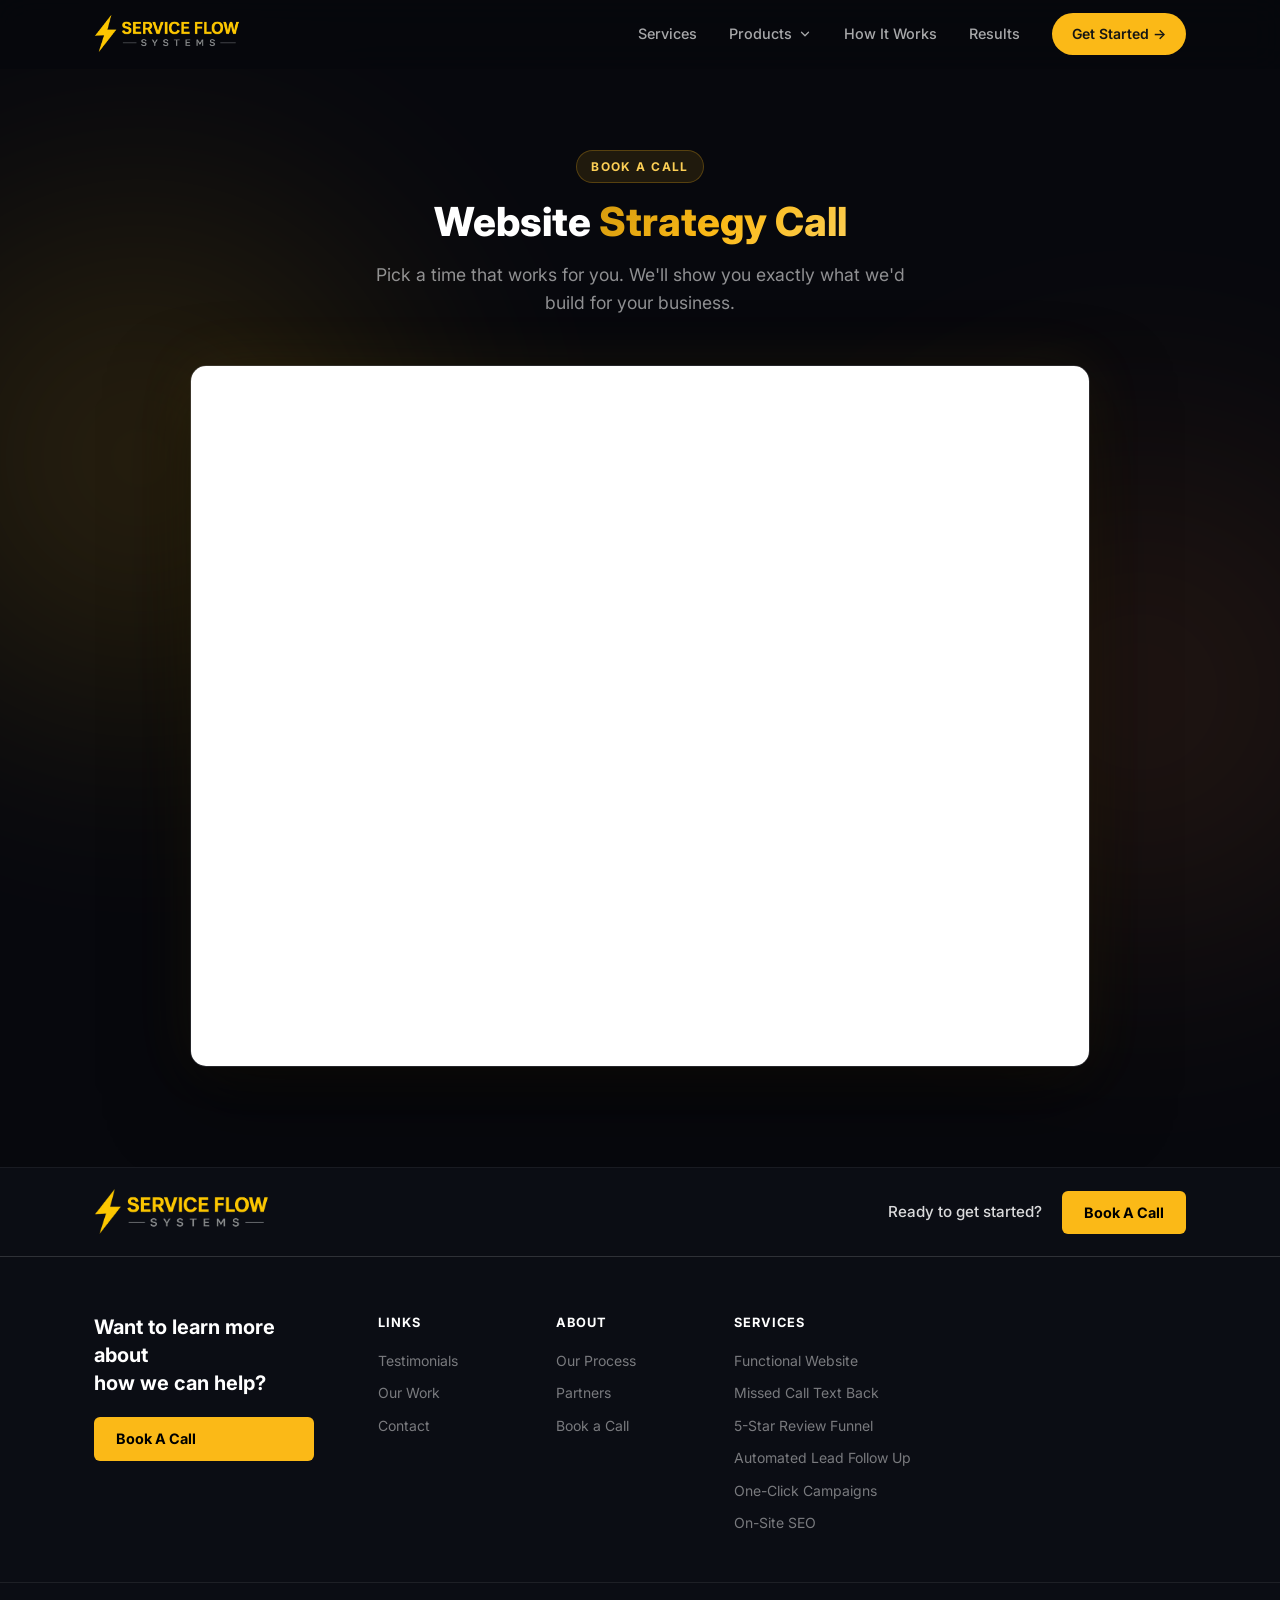
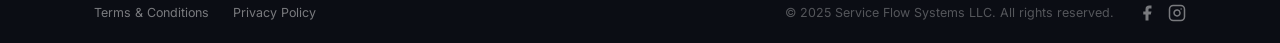
==== book-a-call.html @ 447e6982 "Dark theme redesign, product pages, booking and video pages - Apply the Simple Systems dark/gold the" ====
<!DOCTYPE html>
<html lang="en">
<head>
  <meta charset="UTF-8" />
  <meta name="viewport" content="width=device-width, initial-scale=1.0" />
  <title>Book A Call | Service Flow Systems</title>
  <link rel="preconnect" href="https://fonts.googleapis.com" />
  <link rel="preconnect" href="https://fonts.gstatic.com" crossorigin />
  <link href="https://fonts.googleapis.com/css2?family=Inter:wght@300;400;500;600;700;800;900&display=swap" rel="stylesheet" />
  <link rel="stylesheet" href="styles.css" />
  <meta name="description" content="Book a free website strategy call with Service Flow Systems." />
</head>
<body class="dark-page">

  <!-- NAV -->
  <nav class="nav" id="navbar">
    <div class="nav-inner">
      <a href="index.html" class="logo">
        <img src="images/logo.png" alt="Service Flow Systems" class="nav-logo-img" />
      </a>
      <ul class="nav-links">
        <li><a href="index.html#services">Services</a></li>
        <li class="nav-dropdown">
          <button type="button" class="nav-dropdown-btn" aria-haspopup="true" aria-expanded="false">Products <svg class="nav-chevron" viewBox="0 0 24 24" fill="none" stroke="currentColor" stroke-width="2.2" stroke-linecap="round" stroke-linejoin="round"><polyline points="6 9 12 15 18 9"/></svg></button>
          <div class="nav-dropdown-menu">
            <div class="nav-dropdown-panel">
            <a href="functional-website.html" class="nav-dd-item"><span class="nav-dd-icon"><svg viewBox="0 0 24 24" fill="none" stroke="currentColor" stroke-width="1.8" stroke-linecap="round" stroke-linejoin="round"><rect x="3" y="4" width="18" height="14" rx="2"/><path d="M3 9h18M8 21h8M12 18v3"/></svg></span><span>Functional Website</span></a>
            <a href="five-star-review-funnel.html" class="nav-dd-item"><span class="nav-dd-icon"><svg viewBox="0 0 24 24" fill="none" stroke="currentColor" stroke-width="1.8" stroke-linecap="round" stroke-linejoin="round"><path d="M12 3l2.7 5.6 6.1.9-4.4 4.3 1 6.1L12 17l-5.4 2.9 1-6.1L3.2 9.5l6.1-.9z"/></svg></span><span>5-Star Magic Review Funnel</span></a>
            <a href="missed-call-text-back.html" class="nav-dd-item"><span class="nav-dd-icon"><svg viewBox="0 0 24 24" fill="none" stroke="currentColor" stroke-width="1.8" stroke-linecap="round" stroke-linejoin="round"><path d="M22 16.9v3a2 2 0 0 1-2.2 2 19.8 19.8 0 0 1-8.6-3.1 19.5 19.5 0 0 1-6-6A19.8 19.8 0 0 1 2.1 4.2 2 2 0 0 1 4.1 2h3a2 2 0 0 1 2 1.7c.1 1 .4 1.9.7 2.8a2 2 0 0 1-.5 2.1L8.1 9.9a16 16 0 0 0 6 6l1.3-1.3a2 2 0 0 1 2.1-.4c.9.3 1.8.6 2.8.7a2 2 0 0 1 1.7 2z"/></svg></span><span>Missed Call Text Back</span></a>
            <a href="one-click-marketing.html" class="nav-dd-item"><span class="nav-dd-icon"><svg viewBox="0 0 24 24" fill="none" stroke="currentColor" stroke-width="1.8" stroke-linecap="round" stroke-linejoin="round"><path d="M22 2L11 13M22 2l-7 20-4-9-9-4z"/></svg></span><span>One-Click Marketing Campaigns</span></a>
            <a href="local-seo.html" class="nav-dd-item"><span class="nav-dd-icon"><svg viewBox="0 0 24 24" fill="none" stroke="currentColor" stroke-width="1.8" stroke-linecap="round" stroke-linejoin="round"><circle cx="11" cy="11" r="7"/><path d="M21 21l-4.3-4.3"/></svg></span><span>Local SEO</span></a>
            </div>
          </div>
        </li>
        <li><a href="index.html#process">How It Works</a></li>
        <li><a href="index.html#testimonials">Results</a></li>
      </ul>
      <a href="book-a-call.html" class="btn btn-nav">Get Started →</a>
      <button class="nav-toggle" id="navToggle">
        <span></span><span></span><span></span>
      </button>
    </div>
    <div class="nav-mobile" id="navMobile">
      <a href="index.html#services">Services</a>
      <span class="nav-mobile-heading">Products</span>
      <a href="functional-website.html" class="nav-mobile-sub">Functional Website</a>
      <a href="five-star-review-funnel.html" class="nav-mobile-sub">5-Star Magic Review Funnel</a>
      <a href="missed-call-text-back.html" class="nav-mobile-sub">Missed Call Text Back</a>
      <a href="one-click-marketing.html" class="nav-mobile-sub">One-Click Marketing Campaigns</a>
      <a href="local-seo.html" class="nav-mobile-sub">Local SEO</a>
      <a href="index.html#process">How It Works</a>
      <a href="index.html#testimonials">Results</a>
      <a href="book-a-call.html" class="btn btn-gold">Get Started</a>
    </div>
  </nav>


  <!-- BOOK A CALL -->
  <section class="systems book-page">
    <div class="systems-glow systems-glow-1" aria-hidden="true"></div>
    <div class="systems-glow systems-glow-2" aria-hidden="true"></div>
    <div class="container">
      <div class="systems-head">
        <div class="section-label">Book A Call</div>
        <h1 class="section-title">Website <span class="gradient-text">Strategy Call</span></h1>
        <p class="systems-sub">Pick a time that works for you. We'll show you exactly what we'd build for your business.</p>
      </div>
      <div class="book-calendar">
        <iframe src="https://api.leadconnectorhq.com/widget/booking/FZ4AHH9lDY0ECarSHNT6" style="width:100%;border:none;overflow:hidden;min-height:700px;background:#fff;" scrolling="no" id="FZ4AHH9lDY0ECarSHNT6_1781543820699"></iframe>
        <script src="https://link.msgsndr.com/js/form_embed.js" type="text/javascript"></script>
      </div>
    </div>
  </section>

  <!-- FOOTER -->
  <footer class="footer">
    <!-- Top bar -->
    <div class="footer-topbar">
      <div class="container footer-topbar-inner">
        <a href="index.html" class="logo">
          <img src="images/logo.png" alt="Service Flow Systems" class="footer-logo-img">
        </a>
        <div class="footer-topbar-cta">
          <span class="footer-topbar-text">Ready to get started?</span>
          <a href="book-a-call.html" class="btn footer-cta-btn">Book A Call</a>
        </div>
      </div>
    </div>

    <!-- Main section -->
    <div class="footer-main">
      <div class="container footer-main-inner">
        <!-- Left blurb -->
        <div class="footer-blurb">
          <p class="footer-blurb-text">Want to learn more about<br>how we can help?</p>
          <a href="book-a-call.html" class="btn footer-cta-btn">Book A Call</a>
        </div>

        <!-- Link columns -->
        <div class="footer-links">
          <div class="footer-col">
            <h4>Links</h4>
            <a href="index.html#testimonials">Testimonials</a>
            <a href="index.html#work">Our Work</a>
            <a href="book-a-call.html">Contact</a>
          </div>
          <div class="footer-col">
            <h4>About</h4>
            <a href="index.html#process">Our Process</a>
            <a href="index.html#legit">Partners</a>
            <a href="book-a-call.html">Book a Call</a>
          </div>
          <div class="footer-col">
            <h4>Services</h4>
            <a href="functional-website.html">Functional Website</a>
            <a href="missed-call-text-back.html">Missed Call Text Back</a>
            <a href="five-star-review-funnel.html">5-Star Review Funnel</a>
            <a href="index.html#services">Automated Lead Follow Up</a>
            <a href="one-click-marketing.html">One-Click Campaigns</a>
            <a href="local-seo.html">On-Site SEO</a>
          </div>
        </div>
      </div>
    </div>

    <!-- Bottom bar -->
    <div class="footer-bottom">
      <div class="container footer-bottom-inner">
        <a href="index.html">Terms &amp; Conditions</a>
        <a href="index.html">Privacy Policy</a>
        <span>© 2025 Service Flow Systems LLC. All rights reserved.</span>
        <div class="footer-social">
          <a href="index.html" class="footer-social-link" aria-label="Facebook">
            <svg xmlns="http://www.w3.org/2000/svg" width="18" height="18" viewBox="0 0 24 24" fill="currentColor"><path d="M18 2h-3a5 5 0 0 0-5 5v3H7v4h3v8h4v-8h3l1-4h-4V7a1 1 0 0 1 1-1h3z"/></svg>
          </a>
          <a href="index.html" class="footer-social-link" aria-label="Instagram">
            <svg xmlns="http://www.w3.org/2000/svg" width="18" height="18" viewBox="0 0 24 24" fill="none" stroke="currentColor" stroke-width="2" stroke-linecap="round" stroke-linejoin="round"><rect x="2" y="2" width="20" height="20" rx="5" ry="5"/><path d="M16 11.37A4 4 0 1 1 12.63 8 4 4 0 0 1 16 11.37z"/><line x1="17.5" y1="6.5" x2="17.51" y2="6.5"/></svg>
          </a>
        </div>
      </div>
    </div>
  </footer>

  <script src="script.js"></script>
</body>
</html>
---- styles.css ----
/* ── Reset & Base ── */
*, *::before, *::after { box-sizing: border-box; margin: 0; padding: 0; }

:root {
  --gold: #fbb917;
  --gold-light: #fccf55;
  --gold-dark: #d49a0e;
  --gold-bg: #fffbec;
  --white: #FFFFFF;
  --off-white: #FAFAF8;
  --gray-50: #F7F7F5;
  --gray-100: #EFEFEC;
  --gray-200: #DEDDD8;
  --gray-400: #9B9A94;
  --gray-600: #5C5B56;
  --gray-800: #2C2B27;
  --black: #161614;
  --radius: 16px;
  --radius-sm: 10px;
  --shadow: 0 4px 24px rgba(0,0,0,0.08);
  --shadow-lg: 0 12px 48px rgba(0,0,0,0.12);
  --shadow-gold: 0 8px 32px rgba(201,168,76,0.25);
}

html { scroll-behavior: smooth; }

body {
  font-family: 'Inter', sans-serif;
  background: var(--white);
  color: var(--gray-800);
  line-height: 1.6;
  overflow-x: hidden;
}

.container {
  max-width: 1140px;
  margin: 0 auto;
  padding: 0 24px;
}

/* ── Typography helpers ── */
.gradient-text {
  background: linear-gradient(135deg, var(--gold-dark) 0%, var(--gold) 50%, var(--gold-light) 100%);
  -webkit-background-clip: text;
  -webkit-text-fill-color: transparent;
  background-clip: text;
}

.section-label {
  display: inline-block;
  font-size: 0.75rem;
  font-weight: 700;
  letter-spacing: 0.12em;
  text-transform: uppercase;
  color: var(--gold-dark);
  background: var(--gold-bg);
  border: 1px solid rgba(201,168,76,0.3);
  padding: 6px 14px;
  border-radius: 100px;
  margin-bottom: 16px;
}

.section-title {
  font-size: clamp(2rem, 4vw, 3rem);
  font-weight: 800;
  line-height: 1.15;
  color: var(--black);
  margin-bottom: 16px;
}

.section-sub {
  font-size: 1.1rem;
  color: var(--gray-600);
  max-width: 560px;
  margin: 0 auto 56px;
  text-align: center;
}

/* ── Buttons ── */
.btn {
  display: inline-flex;
  align-items: center;
  gap: 6px;
  font-family: inherit;
  font-size: 0.95rem;
  font-weight: 600;
  padding: 12px 24px;
  border-radius: 100px;
  text-decoration: none;
  border: none;
  cursor: pointer;
  transition: all 0.2s ease;
  white-space: nowrap;
}

.btn-gold {
  background: linear-gradient(135deg, var(--gold-dark), var(--gold), var(--gold-light));
  color: var(--white);
  box-shadow: var(--shadow-gold);
}
.btn-gold:hover {
  transform: translateY(-2px);
  box-shadow: 0 12px 40px rgba(201,168,76,0.35);
}

.btn-outline {
  background: transparent;
  color: var(--gray-800);
  border: 2px solid var(--gray-200);
}
.btn-outline:hover {
  border-color: var(--gold);
  color: var(--gold-dark);
}

.btn-nav {
  background: var(--black);
  color: var(--white);
  font-size: 0.875rem;
  padding: 10px 20px;
}
.btn-nav:hover {
  background: var(--gold-dark);
}

.btn-lg {
  font-size: 1rem;
  padding: 16px 32px;
}

.btn-full { width: 100%; justify-content: center; }

/* ── Nav ── */
.nav {
  position: fixed;
  top: 0; left: 0; right: 0;
  z-index: 1000;
  background: rgba(255,255,255,0.92);
  backdrop-filter: blur(16px);
  border-bottom: 1px solid transparent;
  transition: border-color 0.3s, box-shadow 0.3s;
}
.nav.scrolled {
  border-color: var(--gray-100);
  box-shadow: 0 2px 20px rgba(0,0,0,0.07);
}

.nav-inner {
  display: flex;
  align-items: center;
  gap: 32px;
  height: 68px;
  max-width: 1140px;
  margin: 0 auto;
  padding: 0 24px;
}

.logo {
  display: flex;
  align-items: center;
  gap: 8px;
  text-decoration: none;
  flex-shrink: 0;
}
.logo-icon { font-size: 1.4rem; }
.logo-text {
  font-size: 1rem;
  font-weight: 700;
  color: var(--black);
}
.logo-accent { color: var(--gold-dark); }

.nav-links {
  display: flex;
  list-style: none;
  gap: 32px;
  margin-left: auto;
}
.nav-links a {
  text-decoration: none;
  font-size: 0.9rem;
  font-weight: 500;
  color: var(--gray-600);
  transition: color 0.2s;
}
.nav-links a:hover { color: var(--black); }

.nav-toggle {
  display: none;
  flex-direction: column;
  gap: 5px;
  background: none;
  border: none;
  cursor: pointer;
  padding: 4px;
  margin-left: auto;
}
.nav-toggle span {
  display: block;
  width: 22px;
  height: 2px;
  background: var(--black);
  border-radius: 2px;
  transition: all 0.3s;
}

.nav-mobile {
  display: none;
  flex-direction: column;
  padding: 16px 24px 20px;
  border-top: 1px solid var(--gray-100);
  gap: 4px;
}
.nav-mobile a {
  padding: 12px 0;
  text-decoration: none;
  font-weight: 500;
  color: var(--gray-800);
  font-size: 1rem;
  border-bottom: 1px solid var(--gray-100);
}
.nav-mobile a:last-child { border: none; margin-top: 12px; text-align: center; }
.nav-mobile.open { display: flex; }

/* ── Hero ── */
.hero {
  min-height: 100vh;
  display: flex;
  flex-direction: column;
  justify-content: center;
  padding: 120px 0 80px;
  background: var(--white);
  position: relative;
  overflow: hidden;
  text-align: center;
}

.hero-bg-pattern {
  position: absolute;
  inset: 0;
  background:
    radial-gradient(ellipse 60% 50% at 50% -10%, rgba(201,168,76,0.12) 0%, transparent 70%),
    radial-gradient(circle at 10% 80%, rgba(201,168,76,0.06) 0%, transparent 50%),
    radial-gradient(circle at 90% 20%, rgba(201,168,76,0.06) 0%, transparent 50%);
  pointer-events: none;
}

.hero-badge {
  display: inline-flex;
  align-items: center;
  gap: 8px;
  font-size: 0.8rem;
  font-weight: 600;
  letter-spacing: 0.06em;
  text-transform: uppercase;
  color: var(--gold-dark);
  background: var(--gold-bg);
  border: 1px solid rgba(201,168,76,0.4);
  padding: 8px 18px;
  border-radius: 100px;
  margin-bottom: 28px;
}

.hero-title {
  font-size: clamp(2.6rem, 6vw, 4.5rem);
  font-weight: 900;
  line-height: 1.1;
  color: var(--black);
  margin-bottom: 24px;
  letter-spacing: -0.02em;
}

.hero-title-gold {
  font-size: clamp(1.6rem, 2.6vw, 2.2rem);
  font-weight: 800;
  line-height: 1.25;
  color: var(--gold);
  max-width: 780px;
  margin: 0 auto 8px;
  letter-spacing: -0.01em;
}

.hero-price-line {
  font-size: clamp(1.6rem, 3vw, 2.1rem);
  font-weight: 800;
  font-style: italic;
  color: var(--black);
  margin-bottom: 24px;
}

.hero-video-wrap {
  width: 100%;
  max-width: 820px;
  margin: 0 auto 32px;
  text-align: center;
}

.hero-video {
  display: block;
  width: 100%;
  aspect-ratio: 16 / 9;
  background: #000;
  border-radius: 16px;
  box-shadow: 0 20px 50px rgba(0, 0, 0, 0.25);
}

.hero-video-link {
  display: inline-block;
  margin-top: 12px;
  font-size: 0.95rem;
  font-weight: 600;
  color: var(--black);
  text-decoration: underline;
}

.hero-sub {
  font-size: clamp(1rem, 2vw, 1.2rem);
  color: var(--gray-600);
  max-width: 600px;
  margin: 0 auto 40px;
  line-height: 1.7;
}

.hero-cta {
  display: flex;
  align-items: center;
  justify-content: center;
  gap: 16px;
  flex-wrap: wrap;
  margin-bottom: 60px;
}

.hero-trust {
  display: inline-flex;
  align-items: center;
  gap: 32px;
  background: var(--white);
  border: 1px solid var(--gray-100);
  border-radius: 100px;
  padding: 16px 36px;
  box-shadow: var(--shadow);
}

.trust-item {
  display: flex;
  flex-direction: column;
  align-items: center;
  gap: 2px;
}
.trust-num {
  font-size: 1.3rem;
  font-weight: 800;
  color: var(--black);
}
.trust-label {
  font-size: 0.72rem;
  color: var(--gray-400);
  font-weight: 500;
  white-space: nowrap;
}
.trust-divider {
  width: 1px;
  height: 36px;
  background: var(--gray-200);
}

.hero-scroll-hint {
  position: absolute;
  bottom: 32px;
  left: 50%;
  transform: translateX(-50%);
  font-size: 0.75rem;
  color: var(--gray-400);
  animation: bounce 2s infinite;
}

@keyframes bounce {
  0%, 100% { transform: translateX(-50%) translateY(0); }
  50% { transform: translateX(-50%) translateY(6px); }
}

/* ── Logo Strip ── */
.logo-strip {
  background: var(--gray-50);
  border-top: 1px solid var(--gray-100);
  border-bottom: 1px solid var(--gray-100);
  padding: 28px 0;
  text-align: center;
}

.strip-label {
  font-size: 0.78rem;
  font-weight: 600;
  color: var(--gray-400);
  text-transform: uppercase;
  letter-spacing: 0.08em;
  margin-bottom: 16px;
}

.strip-icons {
  display: flex;
  flex-wrap: wrap;
  justify-content: center;
  gap: 12px 24px;
}

.strip-icon {
  font-size: 0.85rem;
  font-weight: 600;
  color: var(--gray-600);
  background: var(--white);
  border: 1px solid var(--gray-200);
  padding: 6px 14px;
  border-radius: 100px;
}

/* ── Hero Split Layout ── */
.hero-split {
  text-align: center;
  padding: 108px 0 12px;
  min-height: 0;
  justify-content: flex-start;
}
.hero-split .hero-badge { display: inline-flex; }

.hero-split-inner {
  display: grid;
  grid-template-columns: 1fr;
  gap: 32px;
  align-items: center;
  justify-items: center;
  max-width: 980px;
  margin: 0 auto;
}

.hero-left { display: flex; flex-direction: column; align-items: center; gap: 0; }
.hero-left .hero-cta { justify-content: center; }
.hero-left .hero-trust {
  display: inline-flex;
  align-self: center;
  margin-top: 32px;
  flex-wrap: wrap;
  gap: 16px;
  background: var(--white);
  border: 1px solid var(--gray-100);
  border-radius: var(--radius);
  padding: 16px 24px;
  box-shadow: var(--shadow);
}

/* ── Dashboard Image ── */
.hero-right { position: relative; }

.hero-dashboard-img {
  width: 100%;
  height: auto;
  display: block;
  filter: drop-shadow(0 24px 60px rgba(0,0,0,0.12));
  animation: floatImg 4s ease-in-out infinite;
}

@keyframes floatImg {
  0%, 100% { transform: translateY(0); }
  50% { transform: translateY(-10px); }
}

.dashboard {
  background: var(--white);
  border: 1.5px solid var(--gray-100);
  border-radius: 20px;
  padding: 20px;
  box-shadow: 0 24px 80px rgba(0,0,0,0.1), 0 4px 24px rgba(201,168,76,0.08);
  display: flex;
  flex-direction: column;
  gap: 12px;
  position: relative;
  z-index: 1;
}

.dashboard::before {
  content: '';
  position: absolute;
  inset: -2px;
  border-radius: 22px;
  background: linear-gradient(135deg, rgba(201,168,76,0.15), transparent 60%);
  z-index: -1;
}

.dash-row {
  display: grid;
  grid-template-columns: repeat(4, 1fr);
  gap: 10px;
}

.dash-card {
  background: var(--gray-50);
  border: 1px solid var(--gray-100);
  border-radius: 12px;
  padding: 12px;
  display: flex;
  flex-direction: column;
  gap: 4px;
  transition: box-shadow 0.2s;
}
.dash-card:hover {
  box-shadow: 0 4px 16px rgba(201,168,76,0.15);
  border-color: rgba(201,168,76,0.3);
}

.dash-card-wide { grid-column: span 2; }

.dash-card-top {
  display: flex;
  align-items: center;
  gap: 6px;
  margin-bottom: 4px;
}

.dash-icon {
  width: 20px;
  height: 20px;
  border-radius: 6px;
  display: flex;
  align-items: center;
  justify-content: center;
  font-size: 0.65rem;
  font-weight: 800;
  flex-shrink: 0;
}
.google-icon { background: #fff; border: 1px solid #ddd; color: #4285F4; font-size: 0.7rem; }
.reviews-icon { background: #FFF8E1; font-size: 0.6rem; }
.leads-icon { background: #E8F5E9; font-size: 0.6rem; }
.social-icon { background: #F3E5F5; font-size: 0.6rem; }
.appt-icon { background: #E3F2FD; font-size: 0.6rem; }
.pay-icon { background: var(--gold-bg); font-size: 0.6rem; }

.dash-label {
  font-size: 0.65rem;
  font-weight: 600;
  color: var(--gray-400);
  text-transform: uppercase;
  letter-spacing: 0.05em;
  white-space: nowrap;
  overflow: hidden;
  text-overflow: ellipsis;
}

.dash-val {
  font-size: 1.4rem;
  font-weight: 800;
  color: var(--black);
  line-height: 1;
}
.dash-val-sm {
  font-size: 0.7rem;
  font-weight: 500;
  color: var(--gray-400);
}
.dash-val-gold { color: var(--gold-dark); }

.dash-stars { font-size: 0.6rem; color: #F5A623; letter-spacing: 1px; }

.dash-sub {
  font-size: 0.62rem;
  color: var(--gray-400);
  font-weight: 500;
}
.dash-up { color: #2E7D32; }

.dash-bar {
  height: 4px;
  background: var(--gray-200);
  border-radius: 4px;
  overflow: hidden;
  margin: 4px 0;
}
.dash-bar-fill {
  height: 100%;
  background: linear-gradient(90deg, var(--gold-dark), var(--gold-light));
  border-radius: 4px;
}

.dash-sparkline {
  width: 100%;
  height: 24px;
  margin: 2px 0;
}
.dash-sparkline svg { width: 100%; height: 100%; }

.dash-progress-wrap { margin-top: 6px; }
.dash-progress {
  height: 5px;
  background: var(--gray-200);
  border-radius: 5px;
  overflow: hidden;
  margin-bottom: 4px;
}
.dash-progress-fill {
  height: 100%;
  background: linear-gradient(90deg, var(--gold-dark), var(--gold-light));
  border-radius: 5px;
}
.dash-progress-label { font-size: 0.62rem; color: var(--gray-400); }

/* Inbox */
.dash-inbox {
  background: var(--gray-50);
  border: 1px solid var(--gray-100);
  border-radius: 12px;
  overflow: hidden;
}
.dash-inbox-header {
  background: var(--black);
  color: var(--white);
  padding: 8px 14px;
  font-size: 0.72rem;
  font-weight: 700;
  display: flex;
  justify-content: space-between;
  align-items: center;
}
.dash-inbox-badge {
  background: var(--gold);
  color: white;
  font-size: 0.6rem;
  font-weight: 700;
  padding: 2px 7px;
  border-radius: 100px;
}
.dash-inbox-item {
  display: flex;
  align-items: center;
  gap: 8px;
  padding: 8px 14px;
  border-bottom: 1px solid var(--gray-100);
}
.dash-inbox-item:last-child { border: none; }
.dash-inbox-src {
  width: 22px;
  height: 22px;
  border-radius: 6px;
  display: flex;
  align-items: center;
  justify-content: center;
  font-size: 0.55rem;
  font-weight: 800;
  flex-shrink: 0;
}
.dash-inbox-src.fb { background: #1877F2; color: white; }
.dash-inbox-src.sms { background: var(--gray-200); font-size: 0.7rem; }
.dash-inbox-src.g { background: #EA4335; color: white; }
.dash-inbox-text {
  flex: 1;
  font-size: 0.7rem;
  color: var(--gray-600);
  white-space: nowrap;
  overflow: hidden;
  text-overflow: ellipsis;
}
.dash-inbox-text strong { color: var(--black); }
.dash-inbox-time { font-size: 0.62rem; color: var(--gray-400); flex-shrink: 0; }

/* Responsive */
@media (max-width: 1000px) {
  .hero-split-inner { grid-template-columns: 1fr; }
  .dash-row { grid-template-columns: repeat(2, 1fr); }
  .hero-split { text-align: center; }
  .hero-left .hero-cta { justify-content: center; }
  .hero-dashboard-img { max-width: 320px; width: 90%; margin: 0 auto; display: block; }
  .hero-left .hero-trust { align-self: center; }
}

@media (max-width: 640px) {
  .hero-title-break { display: none; }
}

@media (max-width: 500px) {
  .dash-row { grid-template-columns: repeat(2, 1fr); }
  .dash-card-wide { grid-column: span 2; }
}

/* ── Hero Ratings ── */
.hero-ratings {
  display: inline-flex;
  align-items: center;
  gap: 20px;
  background: var(--black);
  border-radius: 100px;
  padding: 12px 24px;
  margin-top: 28px;
  flex-wrap: wrap;
}
.rating-badge { display: flex; align-items: center; gap: 8px; }
.rating-logo {
  width: 28px; height: 28px;
  border-radius: 50%;
  display: flex; align-items: center; justify-content: center;
  font-weight: 900; font-size: 0.85rem;
  flex-shrink: 0;
}
.google-logo { background: white; color: #4285F4; }
.fb-logo { background: #1877F2; color: white; }
.tp-logo { background: #00B67A; color: white; font-size: 0.75rem; }
.rating-info { display: flex; flex-direction: column; gap: 1px; }
.rating-name { font-size: 0.72rem; font-weight: 700; color: white; }
.rating-stars { font-size: 0.65rem; color: #F5A623; letter-spacing: 1px; }
.rating-divider { width: 1px; height: 28px; background: rgba(255,255,255,0.15); }

/* ── Features Intro ── */
.features-intro {
  padding: 72px 0 20px;
  text-align: center;
}
.features-intro .section-title { margin-bottom: 0; }

/* ── Website Mockup ── */
.website-mockup {
  background: var(--white);
  border-radius: 12px;
  overflow: hidden;
  box-shadow: var(--shadow-lg);
  border: 1px solid var(--gray-200);
  max-width: 420px;
  width: 100%;
}
.wm-bar {
  background: #e8e8e8;
  padding: 8px 12px;
  display: flex;
  align-items: center;
  gap: 6px;
}
.wm-dot { width: 10px; height: 10px; border-radius: 50%; }
.wm-dot.r { background: #FF5F57; }
.wm-dot.y { background: #FEBC2E; }
.wm-dot.g { background: #28C840; }
.wm-url {
  flex: 1;
  background: white;
  border-radius: 6px;
  font-size: 0.65rem;
  color: var(--gray-600);
  padding: 3px 10px;
  margin-left: 6px;
  text-align: center;
}
.wm-screen { background: var(--white); }
.wm-nav {
  display: flex;
  justify-content: space-between;
  align-items: center;
  padding: 8px 12px;
  border-bottom: 1px solid var(--gray-100);
  background: var(--black);
}
.wm-brand { font-size: 0.7rem; font-weight: 800; color: white; }
.wm-navlinks { font-size: 0.6rem; color: rgba(255,255,255,0.5); }
.wm-hero-block {
  background: linear-gradient(135deg, #1a1a1a 0%, #2d2d2d 100%);
  padding: 20px 16px;
  display: flex;
  flex-direction: column;
  gap: 8px;
}
.wm-badge {
  display: inline-block;
  font-size: 0.58rem;
  font-weight: 700;
  background: var(--gold-bg);
  color: var(--gold-dark);
  padding: 3px 8px;
  border-radius: 100px;
  border: 1px solid var(--gold);
  width: fit-content;
}
.wm-hero-block h3 { font-size: 1rem; font-weight: 900; color: white; line-height: 1.2; margin: 0; }
.wm-hero-block p { font-size: 0.65rem; color: rgba(255,255,255,0.5); margin: 0; }
.wm-btns { display: flex; gap: 8px; margin-top: 4px; }
.wm-btn-gold {
  background: linear-gradient(135deg, var(--gold-dark), var(--gold));
  color: white;
  font-size: 0.6rem;
  font-weight: 700;
  padding: 5px 10px;
  border-radius: 100px;
}
.wm-btn-outline {
  background: transparent;
  border: 1px solid rgba(255,255,255,0.3);
  color: white;
  font-size: 0.6rem;
  padding: 5px 10px;
  border-radius: 100px;
}
.wm-cards {
  display: flex;
  gap: 8px;
  padding: 12px;
  background: var(--gray-50);
}
.wm-card {
  flex: 1;
  display: flex;
  flex-direction: column;
  align-items: center;
  gap: 6px;
}
.wm-card-img { width: 100%; height: 40px; border-radius: 6px; }
.wm-card span { font-size: 0.62rem; font-weight: 600; color: var(--gray-600); }

/* ── Campaign Mockup ── */
.campaign-mockup {
  background: var(--white);
  border: 1.5px solid var(--gray-100);
  border-radius: var(--radius);
  overflow: hidden;
  box-shadow: var(--shadow-lg);
  max-width: 400px;
  width: 100%;
}
.cm-header {
  background: var(--black);
  color: white;
  padding: 12px 18px;
  font-weight: 700;
  font-size: 0.88rem;
}
.cm-body { padding: 16px; display: flex; flex-direction: column; gap: 14px; }
.cm-label { font-size: 0.68rem; font-weight: 700; color: var(--gray-400); text-transform: uppercase; letter-spacing: 0.06em; }
.cm-bubble {
  background: var(--gray-50);
  border: 1px solid var(--gray-200);
  border-radius: 12px;
  padding: 12px 14px;
  font-size: 0.8rem;
  color: var(--gray-800);
  line-height: 1.5;
  position: relative;
}
.cm-tag {
  display: block;
  margin-top: 8px;
  font-size: 0.65rem;
  color: var(--gray-400);
  font-weight: 600;
}
.cm-stats-row {
  display: flex;
  gap: 0;
  border: 1px solid var(--gray-100);
  border-radius: 10px;
  overflow: hidden;
}
.cm-stat {
  flex: 1;
  display: flex;
  flex-direction: column;
  align-items: center;
  padding: 10px 0;
  border-right: 1px solid var(--gray-100);
  gap: 2px;
}
.cm-stat:last-child { border: none; }
.cm-stat-num { font-size: 1.1rem; font-weight: 800; color: var(--black); }
.cm-green { color: #2E7D32; }
.cm-gold { color: var(--gold-dark); }
.cm-stat-lbl { font-size: 0.62rem; color: var(--gray-400); font-weight: 600; text-transform: uppercase; }
.cm-send-btn {
  background: linear-gradient(135deg, var(--gold-dark), var(--gold));
  color: white;
  font-weight: 700;
  font-size: 0.88rem;
  padding: 12px;
  border-radius: 10px;
  text-align: center;
  cursor: pointer;
}

/* ── SEO Mockup ── */
.seo-mockup {
  background: var(--white);
  border: 1.5px solid var(--gray-100);
  border-radius: var(--radius);
  overflow: hidden;
  box-shadow: var(--shadow-lg);
  max-width: 400px;
  width: 100%;
}
.seo-searchbar {
  display: flex;
  align-items: center;
  gap: 10px;
  padding: 12px 16px;
  border-bottom: 1px solid var(--gray-100);
}
.seo-g { font-size: 1.1rem; font-weight: 900; color: #4285F4; }
.seo-query { flex: 1; font-size: 0.85rem; font-weight: 500; color: var(--black); }
.seo-search-icon { color: var(--gray-400); }
.seo-map-bar {
  background: #E8F4FD;
  padding: 8px 16px;
  font-size: 0.72rem;
  font-weight: 600;
  color: #1565C0;
  border-bottom: 1px solid #BBDEFB;
}
.seo-result {
  display: flex;
  align-items: flex-start;
  gap: 10px;
  padding: 12px 16px;
  border-bottom: 1px solid var(--gray-100);
}
.seo-result-top { background: rgba(201,168,76,0.04); border-left: 3px solid var(--gold); }
.seo-rank {
  font-size: 0.7rem;
  font-weight: 800;
  color: var(--gold-dark);
  background: var(--gold-bg);
  padding: 3px 6px;
  border-radius: 6px;
  flex-shrink: 0;
  margin-top: 2px;
}
.seo-rank-grey { color: var(--gray-400); background: var(--gray-100); }
.seo-result-info { display: flex; flex-direction: column; gap: 3px; }
.seo-result-info strong { font-size: 0.82rem; color: var(--black); }
.seo-stars { font-size: 0.7rem; color: var(--gray-600); }
.seo-meta { font-size: 0.65rem; color: var(--gray-400); }
.seo-grey { color: var(--gray-400) !important; }
.seo-badge {
  background: var(--gold-bg);
  border-top: 1px solid rgba(201,168,76,0.3);
  padding: 10px 16px;
  font-size: 0.75rem;
  font-weight: 700;
  color: var(--gold-dark);
  text-align: center;
}

/* ── Trades Section ── */
.trades-section {
  background: #0d1f3c;
  padding: 80px 0;
  position: relative;
  overflow: hidden;
}
.trades-wave-top {
  position: absolute;
  top: -1px; left: 0; right: 0;
  height: 60px;
  background: var(--white);
  clip-path: ellipse(55% 100% at 50% 0%);
}
.trades-wave-bot {
  position: absolute;
  bottom: -1px; left: 0; right: 0;
  height: 60px;
  background: var(--black);
  clip-path: ellipse(55% 100% at 50% 100%);
}
.trades-title {
  font-size: clamp(1.8rem, 4vw, 2.8rem);
  font-weight: 900;
  color: white;
  text-align: center;
  margin-bottom: 48px;
  line-height: 1.2;
}
.trades-title span { color: var(--gold-light); }

.trades-slider-wrap {
  display: flex;
  align-items: center;
  gap: 12px;
  position: relative;
}
.trades-track-outer {
  flex: 1;
  overflow: hidden;
}
.trades-track {
  display: flex;
  gap: 16px;
  transition: transform 0.4s ease;
}
.trade-card {
  flex: 0 0 calc((100% - 80px) / 3);
  min-width: 0;
  border-radius: 12px;
  overflow: hidden;
  position: relative;
  cursor: pointer;
}
.trade-card img {
  width: 100%;
  height: 180px;
  object-fit: cover;
  display: block;
  transition: transform 0.3s ease;
}
.trade-card:hover img { transform: scale(1.05); }
.trade-card span {
  position: absolute;
  bottom: 0; left: 0; right: 0;
  background: rgba(0,0,0,0.65);
  color: white;
  font-weight: 700;
  font-size: 0.9rem;
  padding: 10px 14px;
  text-align: center;
}
.trades-arrow {
  width: 44px; height: 44px;
  border-radius: 50%;
  background: rgba(255,255,255,0.1);
  border: 1px solid rgba(255,255,255,0.2);
  color: white;
  font-size: 1.5rem;
  display: flex; align-items: center; justify-content: center;
  cursor: pointer;
  flex-shrink: 0;
  transition: background 0.2s;
  line-height: 1;
}
.trades-arrow:hover { background: var(--gold); border-color: var(--gold); }
.trades-cta { text-align: center; margin-top: 36px; }

/* ── New Process Steps ── */
.process-steps {
  display: flex;
  flex-direction: column;
  gap: 0;
  max-width: 680px;
  margin: 48px auto 0;
}
.process-step {
  display: flex;
  gap: 20px;
  position: relative;
  padding-bottom: 40px;
}
.process-step:last-child { padding-bottom: 0; }
.process-line {
  position: absolute;
  left: 20px;
  top: 44px;
  bottom: 0;
  width: 2px;
  background: linear-gradient(180deg, rgba(201,168,76,0.5), transparent);
}
.process-icon {
  width: 44px; height: 44px;
  background: linear-gradient(135deg, var(--gold-dark), var(--gold));
  border-radius: 50%;
  font-size: 1.1rem;
  font-weight: 800;
  color: white;
  display: flex; align-items: center; justify-content: center;
  font-size: 1.1rem;
  flex-shrink: 0;
  position: relative;
  z-index: 1;
}
.process-content { flex: 1; padding-top: 6px; }
.process-duration {
  font-weight: 400;
  color: rgba(255,255,255,0.5);
  font-size: 0.95rem;
}
.process-tag {
  font-size: 0.72rem;
  font-weight: 700;
  color: var(--gold-light);
  text-transform: uppercase;
  letter-spacing: 0.08em;
  margin-bottom: 6px;
}
.process-tag em { font-style: normal; color: rgba(255,255,255,0.4); }
.process-content h3 {
  font-size: 1.1rem;
  font-weight: 700;
  color: var(--gold);
  margin-bottom: 8px;
}
.process-content p {
  font-size: 0.88rem;
  color: rgba(255,255,255,0.9);
  line-height: 1.7;
}

/* ── Our Work ── */
.our-work {
  padding: 80px 0 70px;
  background: var(--gray-50);
  text-align: center;
  border-top: 1px solid var(--gray-100);
  border-bottom: 1px solid var(--gray-100);
}

.our-work-title {
  font-size: clamp(3rem, 8vw, 6rem);
  font-weight: 900;
  letter-spacing: -0.02em;
  color: var(--black);
  margin-bottom: 48px;
  line-height: 1;
}

.work-carousel {
  display: flex;
  align-items: center;
  gap: 16px;
}

.work-viewport {
  flex: 1;
  min-width: 0;
  overflow: hidden;
}

.work-track {
  display: flex;
  gap: 32px;
  margin-bottom: 40px;
  transition: transform 0.4s ease;
}

.work-arrow {
  background: none;
  border: none;
  cursor: pointer;
  font-size: 3rem;
  color: var(--gold);
  line-height: 1;
  padding: 0 4px;
  flex-shrink: 0;
  transition: color 0.2s;
  user-select: none;
}
.work-arrow:hover { color: var(--gold-dark); }

.work-card {
  flex: 0 0 calc((100% - 64px) / 3);
  min-width: 0;
  display: flex;
  flex-direction: column;
  align-items: center;
  gap: 14px;
}

/* Laptop frame */
.laptop {
  width: 100%;
  max-width: 320px;
  filter: drop-shadow(0 12px 32px rgba(0,0,0,0.14));
}

.laptop-screen {
  background: #1a1a1a;
  border-radius: 10px 10px 0 0;
  border: 8px solid #2a2a2a;
  border-bottom: 0;
  overflow: hidden;
  aspect-ratio: 16/10;
  position: relative;
}

.laptop-base {
  background: linear-gradient(180deg, #2a2a2a, #3a3a3a);
  height: 14px;
  border-radius: 0 0 4px 4px;
  display: flex;
  justify-content: center;
  align-items: flex-end;
}
.laptop-foot {
  width: 40%;
  height: 6px;
  background: #444;
  border-radius: 0 0 4px 4px;
}

/* Site preview screens */
.site-preview {
  width: 100%;
  height: 100%;
  display: flex;
  flex-direction: column;
  overflow: hidden;
}

.sp-nav {
  display: flex;
  align-items: center;
  justify-content: space-between;
  padding: 5px 10px;
  background: rgba(255,255,255,0.95);
  font-size: 6px;
}
.sp-nav.sp-nav-dark { background: #111; }
.sp-nav.sp-nav-gold { background: #0a0a0a; border-bottom: 1px solid var(--gold); }

.sp-logo { font-weight: 900; font-size: 7px; color: var(--black); }
.sp-logo-gold { color: var(--gold-light); letter-spacing: 0.05em; }
.sp-nav-dark .sp-logo { color: white; }
.sp-navlinks { font-size: 5px; color: #888; letter-spacing: 0.03em; }
.sp-nav-dark .sp-navlinks { color: #555; }

.sp-hero {
  flex: 1;
  display: flex;
  flex-direction: column;
  justify-content: center;
  align-items: flex-start;
  padding: 10px 12px;
}
.sp-hero h3 {
  font-size: 9px;
  font-weight: 900;
  line-height: 1.3;
  color: white;
  margin-bottom: 4px;
}
.sp-hero p {
  font-size: 5.5px;
  color: rgba(255,255,255,0.7);
  margin: 0;
}

/* Nav variants */
.sp-nav-white { background: #fff; border-bottom: 1px solid #eee; }
.sp-nav-blue-dark { background: #0d2b4e; }
.sp-logo-black { color: #111 !important; font-size: 6.5px !important; }
.sp-logo-white { color: #fff !important; font-size: 6px !important; }
.sp-links-dark { color: #555 !important; }
.sp-links-muted { color: rgba(255,255,255,0.5) !important; }

/* Hero variants */
.sp-hero-cream {
  background: linear-gradient(135deg, #faf6f0 0%, #f0e8dc 100%);
  gap: 4px;
}
.sp-hero-blue {
  background: linear-gradient(135deg, #0d2b4e 0%, #1a4a7a 100%);
  gap: 5px;
}
.sp-hero-warm {
  background: linear-gradient(135deg, #fff8f5 0%, #ffe8e0 100%);
  gap: 4px;
}

.sp-text-dark { color: #1a1a1a !important; font-size: 8px !important; line-height: 1.4 !important; }
.sp-text-white { color: #fff !important; font-size: 7.5px !important; line-height: 1.4 !important; }
.sp-sub-dark { font-size: 5px !important; color: #666 !important; }

.sp-badge-sm {
  font-size: 4.5px;
  font-weight: 700;
  background: rgba(0,0,0,0.07);
  color: #444;
  padding: 2px 6px;
  border-radius: 10px;
  letter-spacing: 0.04em;
}
.sp-badge-pink {
  background: rgba(220,80,80,0.1);
  color: #c04040;
}

.sp-cta-btn {
  margin-top: 4px;
  background: #e85d20;
  color: white;
  font-size: 5px;
  font-weight: 800;
  letter-spacing: 0.06em;
  padding: 3px 8px;
  border-radius: 2px;
  display: inline-block;
}

/* Product row (Blackmouth) */
.sp-products-row {
  display: flex;
  gap: 4px;
  padding: 6px 8px;
  background: #f9f4ee;
}
.sp-product {
  flex: 1;
  height: 32px;
  background: #e8ddd0;
  border-radius: 3px;
}

/* Services row */
.sp-services-row {
  display: flex;
  gap: 4px;
  padding: 8px 10px;
  background: #f5f5f5;
}
.sp-scard {
  flex: 1;
  height: 28px;
  background: white;
  border-radius: 3px;
  border: 1px solid #e0e0e0;
}
.sp-scard-blue {
  background: #e8f0f8;
  border-color: #c0d4e8;
}

.work-img-link {
  display: block;
  width: 100%;
  border-radius: var(--radius);
  overflow: hidden;
  transition: transform 0.3s ease, box-shadow 0.3s ease;
}
.work-img-link:hover {
  transform: translateY(-6px);
  box-shadow: 0 20px 60px rgba(0,0,0,0.18);
}
.work-img {
  width: 100%;
  height: auto;
  display: block;
}

/* Card text */
.work-card-label {
  font-size: 0.78rem;
  color: var(--gray-600);
  line-height: 1.5;
  max-width: 300px;
}
.work-card-label a {
  display: block;
  color: var(--gold-dark);
  text-decoration: underline;
}
.work-card-label a:hover { color: var(--gold); }

.work-card-name {
  font-size: 0.95rem;
  font-weight: 700;
  color: var(--black);
}

.work-cta {
  margin-top: 8px;
}

@media (max-width: 900px) {
  .work-card { flex: 0 0 calc((100% - 32px) / 2); }
}

@media (max-width: 600px) {
  .work-card { flex: 0 0 100%; }
}

/* ── Services Grid ── */
.services {
  padding: 100px 0;
  background: var(--white);
  text-align: center;
}

.services-grid {
  display: grid;
  grid-template-columns: repeat(auto-fill, minmax(260px, 1fr));
  gap: 24px;
  text-align: left;
}

.service-card {
  background: var(--white);
  border: 1.5px solid var(--gray-100);
  border-radius: var(--radius);
  padding: 28px;
  transition: all 0.3s ease;
  position: relative;
  overflow: hidden;
}
.service-card::before {
  content: '';
  position: absolute;
  inset: 0;
  background: linear-gradient(135deg, rgba(201,168,76,0.04), transparent);
  opacity: 0;
  transition: opacity 0.3s;
}
.service-card:hover {
  border-color: rgba(201,168,76,0.4);
  box-shadow: 0 8px 32px rgba(201,168,76,0.12);
  transform: translateY(-4px);
}
.service-card:hover::before { opacity: 1; }

.service-icon {
  font-size: 2rem;
  margin-bottom: 16px;
  display: block;
}
.service-card h3 {
  font-size: 1.05rem;
  font-weight: 700;
  color: var(--black);
  margin-bottom: 8px;
}
.service-card p {
  font-size: 0.9rem;
  color: var(--gray-600);
  line-height: 1.6;
  margin-bottom: 16px;
}
.service-tag {
  font-size: 0.72rem;
  font-weight: 700;
  text-transform: uppercase;
  letter-spacing: 0.08em;
  color: var(--gold-dark);
  background: var(--gold-bg);
  padding: 4px 10px;
  border-radius: 100px;
}

/* ── Feature Sections ── */
.feature-section {
  padding: 100px 0;
  background: var(--white);
}
.feature-section.feature-alt {
  background: var(--off-white);
}

.feature-row {
  display: grid;
  grid-template-columns: 1fr 1fr;
  gap: 80px;
  align-items: center;
}
.feature-row-reverse { direction: rtl; }
.feature-row-reverse > * { direction: ltr; }

.feature-text h2 {
  font-size: clamp(1.8rem, 3.5vw, 2.6rem);
  font-weight: 800;
  line-height: 1.2;
  color: var(--black);
  margin-bottom: 20px;
  letter-spacing: -0.01em;
}
.feature-text p {
  color: var(--gray-600);
  margin-bottom: 16px;
  line-height: 1.75;
}

.feature-list {
  list-style: none;
  margin: 24px 0 32px;
  display: flex;
  flex-direction: column;
  gap: 10px;
}
.feature-list li {
  font-size: 0.95rem;
  font-weight: 600;
  color: var(--gold-dark);
  line-height: 1.4;
}
.feature-sub {
  display: block;
  font-size: 0.85rem;
  font-weight: 400;
  color: var(--black);
  margin-top: 3px;
  line-height: 1.6;
}

/* ── Phone Mockup ── */
.feature-visual {
  display: flex;
  justify-content: center;
  align-items: center;
}
.feature-gif {
  width: 100%;
  max-width: 540px;
  border-radius: var(--radius);
  box-shadow: var(--shadow-lg);
  display: block;
}

.phone-mockup {
  width: 280px;
  background: var(--black);
  border-radius: 36px;
  padding: 16px;
  box-shadow: 0 24px 64px rgba(0,0,0,0.18), 0 0 0 1px rgba(255,255,255,0.06);
  position: relative;
}
.phone-screen {
  background: var(--white);
  border-radius: 24px;
  overflow: hidden;
  min-height: 360px;
}
.phone-header {
  background: var(--gray-50);
  border-bottom: 1px solid var(--gray-100);
  padding: 14px 16px;
  display: flex;
  justify-content: space-between;
  align-items: center;
}
.phone-contact { font-size: 0.8rem; font-weight: 600; color: var(--black); }
.phone-time { font-size: 0.72rem; color: var(--gray-400); }

.phone-messages {
  padding: 16px;
  display: flex;
  flex-direction: column;
  gap: 10px;
}
.msg {
  max-width: 85%;
  font-size: 0.78rem;
  line-height: 1.5;
  padding: 10px 12px;
  border-radius: 14px;
  position: relative;
}
.msg-in {
  background: var(--gray-100);
  color: var(--gray-800);
  align-self: flex-start;
  border-bottom-left-radius: 4px;
}
.msg-out {
  background: linear-gradient(135deg, var(--gold-dark), var(--gold));
  color: var(--white);
  align-self: flex-end;
  border-bottom-right-radius: 4px;
}
.msg-time {
  display: block;
  font-size: 0.65rem;
  opacity: 0.7;
  margin-top: 4px;
}

/* ── Reviews Mockup ── */
.reviews-mockup {
  background: var(--white);
  border: 1.5px solid var(--gray-100);
  border-radius: var(--radius);
  padding: 24px;
  box-shadow: var(--shadow-lg);
  max-width: 380px;
  width: 100%;
}
.reviews-header {
  margin-bottom: 20px;
  padding-bottom: 16px;
  border-bottom: 1px solid var(--gray-100);
}
.reviews-biz { font-size: 1rem; font-weight: 700; color: var(--black); margin-bottom: 4px; }
.reviews-rating { font-size: 0.85rem; color: var(--gray-600); }
.reviews-rating strong { color: var(--black); }
.reviews-rating span { color: var(--gray-400); }

.review-card {
  background: var(--gray-50);
  border-radius: var(--radius-sm);
  padding: 16px;
  margin-bottom: 12px;
}
.review-stars { font-size: 0.85rem; margin-bottom: 8px; }
.review-card p { font-size: 0.82rem; color: var(--gray-800); line-height: 1.55; margin-bottom: 8px; }
.review-author { font-size: 0.75rem; color: var(--gray-400); font-weight: 600; }

.review-cta-badge {
  background: var(--gold-bg);
  border: 1px solid rgba(201,168,76,0.3);
  border-radius: var(--radius-sm);
  padding: 10px 14px;
  font-size: 0.78rem;
  font-weight: 600;
  color: var(--gold-dark);
  text-align: center;
}

/* ── Inbox Mockup ── */
.inbox-mockup {
  background: var(--white);
  border: 1.5px solid var(--gray-100);
  border-radius: var(--radius);
  overflow: hidden;
  box-shadow: var(--shadow-lg);
  max-width: 360px;
  width: 100%;
}
.inbox-header {
  background: var(--black);
  color: var(--white);
  padding: 16px 20px;
  font-weight: 700;
  font-size: 0.95rem;
  display: flex;
  align-items: center;
  gap: 10px;
}
.inbox-badge {
  background: var(--gold);
  color: var(--white);
  font-size: 0.7rem;
  font-weight: 700;
  padding: 2px 8px;
  border-radius: 100px;
}
.inbox-list { padding: 8px 0; }
.inbox-item {
  display: flex;
  align-items: center;
  gap: 12px;
  padding: 12px 20px;
  cursor: pointer;
  transition: background 0.15s;
  border-bottom: 1px solid var(--gray-100);
}
.inbox-item:last-child { border: none; }
.inbox-item.unread { background: rgba(201,168,76,0.04); }
.inbox-item:hover { background: var(--gray-50); }

.inbox-source {
  width: 36px;
  height: 36px;
  border-radius: 10px;
  display: flex;
  align-items: center;
  justify-content: center;
  font-size: 0.8rem;
  font-weight: 800;
  flex-shrink: 0;
}
.inbox-source.fb { background: #1877F2; color: white; }
.inbox-source.sms { background: var(--gray-100); font-size: 1rem; }
.inbox-source.g { background: #EA4335; color: white; font-size: 0.85rem; }
.inbox-source.ig { background: linear-gradient(135deg, #F58529, #DD2A7B, #8134AF); color: white; font-size: 0.7rem; }

.inbox-content {
  flex: 1;
  min-width: 0;
}
.inbox-content strong {
  display: block;
  font-size: 0.85rem;
  color: var(--black);
  margin-bottom: 2px;
}
.inbox-content span {
  display: block;
  font-size: 0.78rem;
  color: var(--gray-400);
  white-space: nowrap;
  overflow: hidden;
  text-overflow: ellipsis;
}
.inbox-time { font-size: 0.7rem; color: var(--gray-400); flex-shrink: 0; }

/* ── Workflow Visual ── */
.workflow-visual {
  position: relative;
  width: 100%;
  max-width: 440px;
  min-height: 420px;
}

.wf-dots {
  position: absolute;
  inset: 0;
  background-image: radial-gradient(circle, var(--gray-200) 1px, transparent 1px);
  background-size: 20px 20px;
  border-radius: var(--radius);
  z-index: 0;
}

.wf-card {
  position: absolute;
  background: var(--white);
  border-radius: 14px;
  padding: 16px 18px;
  box-shadow: 0 8px 32px rgba(0,0,0,0.1);
  z-index: 2;
}

/* Calendar — top right */
.wf-calendar {
  top: 0; right: 0;
  width: 240px;
  border-top: 3px solid var(--gold);
}
.wf-card-header {
  display: flex;
  justify-content: space-between;
  align-items: center;
  margin-bottom: 12px;
}
.wf-card-title { font-size: 0.85rem; font-weight: 700; color: var(--black); }
.wf-date-range { font-size: 0.65rem; color: var(--gray-400); background: var(--gray-100); padding: 2px 7px; border-radius: 100px; }

.wf-cal-row {
  display: flex;
  align-items: center;
  gap: 10px;
  margin-bottom: 12px;
}
.wf-avatar {
  width: 36px; height: 36px;
  border-radius: 50%;
  background: linear-gradient(135deg, var(--gold-dark), var(--gold));
  color: white;
  font-size: 0.7rem;
  font-weight: 700;
  display: flex; align-items: center; justify-content: center;
  flex-shrink: 0;
}
.wf-cal-name { font-size: 0.82rem; font-weight: 600; color: var(--black); }
.wf-cal-date { font-size: 0.68rem; color: var(--gray-400); }
.wf-cal-footer {
  display: flex;
  justify-content: space-between;
  align-items: center;
}
.wf-cal-type { font-size: 0.72rem; color: var(--gray-600); }
.wf-badge-confirmed {
  font-size: 0.68rem;
  font-weight: 700;
  background: #E8F5E9;
  color: #2E7D32;
  padding: 3px 10px;
  border-radius: 100px;
  border: 1px solid #A5D6A7;
}

/* Arrow 1 */
.wf-arrow { position: absolute; z-index: 1; }
.wf-arrow-1 { top: 100px; right: 160px; width: 80px; height: 60px; }
.wf-arrow-2 { bottom: 130px; left: 160px; width: 80px; height: 60px; }

/* Confirmation card — left */
.wf-confirm {
  top: 140px; left: 0;
  width: 210px;
  border-left: 3px solid #5b82e8;
}
.wf-confirm-title {
  font-size: 0.82rem;
  font-weight: 700;
  color: var(--black);
  margin-bottom: 6px;
  line-height: 1.3;
}
.wf-confirm-date {
  font-size: 0.72rem;
  color: #5b82e8;
  font-weight: 600;
  margin-bottom: 10px;
}
.wf-confirm-btn {
  display: block;
  width: 100%;
  background: var(--gray-100);
  border: none;
  border-radius: 100px;
  padding: 7px 12px;
  font-size: 0.72rem;
  font-weight: 600;
  color: #5b82e8;
  cursor: pointer;
  text-align: center;
  margin-bottom: 10px;
}
.wf-confirm-icons { display: flex; gap: 8px; }
.wf-icon-bubble {
  width: 30px; height: 30px;
  background: var(--gold-bg);
  border: 1px solid rgba(201,168,76,0.3);
  border-radius: 8px;
  display: flex; align-items: center; justify-content: center;
  font-size: 0.85rem;
}

/* Funnel card — bottom right */
.wf-funnel {
  bottom: 0; right: 0;
  width: 230px;
  border-top: 3px solid #2BC0A0;
}
.wf-funnel-body {
  display: flex;
  gap: 12px;
  align-items: center;
  margin: 10px 0;
}
.wf-funnel-graphic {
  display: flex;
  flex-direction: column;
  align-items: center;
  gap: 2px;
  flex-shrink: 0;
}
.wf-funnel-tier {
  height: 10px;
  transition: width 0.3s;
}
.wf-funnel-stats {
  display: flex;
  flex-direction: column;
  gap: 5px;
  flex: 1;
}
.wf-funnel-dot {
  font-size: 0.65rem;
  color: white;
  padding: 2px 8px;
  border-radius: 100px;
  font-weight: 600;
}
.wf-funnel-revenue {
  font-size: 1.5rem;
  font-weight: 900;
  color: var(--black);
  line-height: 1;
}
.wf-funnel-label {
  font-size: 0.65rem;
  color: var(--gray-400);
  margin-top: 2px;
}

/* ── How It Works ── */
.how-it-works {
  padding: 100px 0;
  background: var(--black);
  text-align: center;
}
.how-it-works .section-label {
  color: var(--gold-light);
  background: rgba(201,168,76,0.12);
  border-color: rgba(201,168,76,0.25);
}
.how-it-works .section-title { color: var(--white); }
.how-it-works .section-sub { color: rgba(255,255,255,0.5); }

.steps {
  display: flex;
  align-items: flex-start;
  justify-content: center;
  gap: 0;
  flex-wrap: wrap;
}

.step {
  flex: 1;
  min-width: 220px;
  max-width: 280px;
  text-align: center;
}
.step-num {
  font-size: 3rem;
  font-weight: 900;
  line-height: 1;
  background: linear-gradient(135deg, var(--gold-dark), var(--gold-light));
  -webkit-background-clip: text;
  -webkit-text-fill-color: transparent;
  background-clip: text;
  margin-bottom: 16px;
}
.step-content h3 {
  font-size: 1.1rem;
  font-weight: 700;
  color: var(--white);
  margin-bottom: 10px;
}
.step-content p {
  font-size: 0.88rem;
  color: rgba(255,255,255,0.5);
  line-height: 1.65;
}

.step-arrow {
  font-size: 1.5rem;
  color: var(--gold);
  padding: 0 8px;
  margin-top: 12px;
  align-self: flex-start;
}

/* ── Why Unique ── */
.why-unique-title {
  text-align: center;
  max-width: 700px;
  margin: 0 auto 48px;
}
.why-unique-grid {
  display: grid;
  grid-template-columns: repeat(3, 1fr);
  gap: 20px;
}
.why-card {
  background: #1a1f35;
  border-radius: var(--radius);
  padding: 20px 18px;
  color: white;
  display: flex;
  flex-direction: column;
  align-items: flex-start;
  text-align: left;
}
.why-icon {
  margin-bottom: 6px;
  display: flex;
  align-items: center;
}
.why-icon svg { display: block; }
.why-icon-img {
  width: 48px;
  height: 48px;
  object-fit: contain;
  display: block;
  filter: brightness(0) invert(1);
}
.why-card h3 {
  font-size: 1.05rem;
  font-weight: 700;
  color: white;
  margin: 0 0 5px 0;
  line-height: 1.2;
}
.why-card p {
  font-size: 0.95rem;
  color: rgba(255,255,255,0.6);
  line-height: 1.55;
  margin: 0;
}
@media (max-width: 768px) {
  .why-unique-grid { grid-template-columns: 1fr; }
}
@media (min-width: 769px) and (max-width: 1000px) {
  .why-unique-grid { grid-template-columns: repeat(2, 1fr); }
}

/* ── Testimonials ── */
.testimonials {
  padding: 100px 0;
  background: var(--gray-50);
  text-align: center;
}

.testimonials-grid {
  display: grid;
  grid-template-columns: repeat(auto-fill, minmax(300px, 1fr));
  gap: 24px;
  text-align: left;
}

.testimonial-card {
  background: var(--white);
  border: 1.5px solid var(--gray-100);
  border-radius: var(--radius);
  padding: 32px;
  box-shadow: var(--shadow);
  transition: all 0.3s ease;
}
.testimonial-card:hover {
  border-color: rgba(201,168,76,0.3);
  box-shadow: 0 12px 40px rgba(201,168,76,0.1);
  transform: translateY(-4px);
}

.t-stars { font-size: 1rem; margin-bottom: 16px; }
.testimonial-card p {
  font-size: 0.92rem;
  color: var(--gray-600);
  line-height: 1.7;
  margin-bottom: 24px;
  font-style: italic;
}

.t-author {
  display: flex;
  align-items: center;
  gap: 12px;
}
.t-avatar {
  width: 40px;
  height: 40px;
  border-radius: 50%;
  background: linear-gradient(135deg, var(--gold-dark), var(--gold));
  color: white;
  display: flex;
  align-items: center;
  justify-content: center;
  font-weight: 700;
  font-size: 1rem;
  flex-shrink: 0;
}
.t-author strong {
  display: block;
  font-size: 0.9rem;
  color: var(--black);
}
.t-author span {
  font-size: 0.78rem;
  color: var(--gray-400);
}

/* ── Legit / Partners Banner ── */
.legit-banner {
  background: #1a1f35;
  padding: 56px 0 52px;
  overflow: hidden;
  clip-path: polygon(0 0, 100% 0, 100% 85%, 50% 100%, 0 85%);
  padding-bottom: 90px;
}
.legit-title {
  text-align: center;
  color: white;
  font-size: clamp(2rem, 4vw, 3rem);
  font-weight: 800;
  margin-bottom: 48px;
  line-height: 1.15;
}
.legit-title span { color: white; }
.legit-track-wrap {
  overflow-x: auto;
  cursor: grab;
  -webkit-overflow-scrolling: touch;
  scrollbar-width: none;
}
.legit-track-wrap::-webkit-scrollbar { display: none; }
.legit-track-wrap.dragging { cursor: grabbing; }
.legit-track {
  display: flex;
  align-items: center;
  gap: 0;
  padding: 0 24px;
  width: max-content;
}
.legit-logo {
  flex-shrink: 0;
  display: flex;
  align-items: center;
  justify-content: center;
  width: 200px;
}
.legit-logo img {
  height: 70px;
  width: 160px;
  object-fit: contain;
  filter: brightness(0) invert(1);
  opacity: 0.85;
  transition: opacity 0.2s;
  user-select: none;
  pointer-events: none;
}
.legit-logo:hover img { opacity: 1; }
.legit-logo--lg img {
  height: 90px;
  width: 180px;
}

/* ── FAQ ── */
.faq-section {
  background: #f5f5f3;
  padding: 80px 0;
}
.faq-list {
  max-width: 820px;
  margin: 0 auto;
  display: flex;
  flex-direction: column;
  gap: 12px;
}
.faq-item {
  background: white;
  border: 1.5px solid #e0e0dc;
  border-radius: 8px;
  overflow: hidden;
}
.faq-q {
  width: 100%;
  display: flex;
  align-items: center;
  justify-content: space-between;
  padding: 18px 22px;
  background: white;
  border: none;
  cursor: pointer;
  font-size: 1rem;
  font-weight: 700;
  color: var(--black);
  text-align: left;
  gap: 16px;
  transition: background 0.2s, color 0.2s;
}
.faq-q[aria-expanded="true"],
.faq-q.faq-q--active {
  background: var(--gold);
  color: white;
}
.faq-chevron {
  font-size: 1.4rem;
  line-height: 1;
  transition: transform 0.3s;
  flex-shrink: 0;
}
.faq-q[aria-expanded="true"] .faq-chevron {
  transform: rotate(180deg);
}
.faq-a {
  max-height: 0;
  overflow: hidden;
  transition: max-height 0.35s ease, padding 0.35s ease;
  padding: 0 22px;
}
.faq-a.open {
  max-height: 1200px;
  padding: 16px 22px 20px;
}
.faq-a p {
  margin: 0;
  color: #444;
  font-size: 0.95rem;
  line-height: 1.65;
}

/* ── Schedule CTA ── */
.schedule-cta {
  background: #f5f5f3;
  padding: 0 20px 60px;
}
.schedule-cta-inner {
  max-width: 960px;
  margin: 0 auto;
  display: flex;
  align-items: center;
  justify-content: space-between;
  gap: 32px;
  background: #1a1f35;
  border-radius: 16px;
  padding: 52px 64px;
}
.schedule-cta-left {
  flex: 1;
  text-align: center;
}
.schedule-cta-title {
  color: white;
  font-size: clamp(1.6rem, 2.8vw, 2.4rem);
  font-weight: 800;
  line-height: 1.2;
  margin-bottom: 16px;
  text-align: center;
}
.schedule-cta-sub {
  color: rgba(255,255,255,0.65);
  font-size: 0.95rem;
  line-height: 1.65;
  margin-bottom: 32px;
  text-align: center;
  max-width: 420px;
  margin-left: auto;
  margin-right: auto;
}
.schedule-cta-btn {
  background: var(--gold);
  color: white;
  padding: 16px 40px;
  border-radius: 8px;
  font-weight: 700;
  font-size: 1rem;
  text-decoration: none;
  display: inline-block;
  transition: background 0.2s;
  text-align: center;
}
.schedule-cta-btn:hover { background: var(--gold-dark); }
.schedule-cta-logo {
  flex-shrink: 0;
  display: flex;
  align-items: center;
}
.schedule-logo-img {
  width: clamp(220px, 30vw, 400px);
  height: auto;
  object-fit: contain;
}
@media (max-width: 768px) {
  .schedule-cta-inner {
    padding: 40px 28px;
    text-align: center;
  }
  .schedule-cta-logo { display: none; }
}

/* ── Pricing ── */
.pricing-section {
  background: var(--gray-50, #f9f9f7);
  padding: 80px 0;
}
.pricing-heading {
  text-align: center;
  margin-bottom: 20px;
}
.pricing-save-badge {
  display: inline-block;
  background: var(--gold);
  color: #000;
  font-size: 0.7rem;
  font-weight: 700;
  padding: 2px 8px;
  border-radius: 999px;
  margin-left: 6px;
  vertical-align: middle;
}
.pricing-bonus {
  font-size: 0.95rem;
  font-weight: 700;
  color: #fff;
  margin: -8px 0 8px;
  min-height: 1.2em;
}
.pricing-toggle-wrap {
  display: flex;
  align-items: center;
  justify-content: center;
  gap: 12px;
  margin-bottom: 52px;
}
.pricing-toggle-label {
  font-size: 0.95rem;
  font-weight: 600;
  color: var(--black);
}
.pricing-toggle {
  position: relative;
  width: 48px;
  height: 26px;
  background: var(--gold);
  border: none;
  border-radius: 999px;
  cursor: pointer;
  transition: background 0.3s;
  padding: 0;
}
.pricing-toggle-knob {
  position: absolute;
  top: 3px;
  left: 3px;
  width: 20px;
  height: 20px;
  background: white;
  border-radius: 50%;
  transition: transform 0.3s;
  display: block;
}
.pricing-toggle[aria-pressed="true"] .pricing-toggle-knob {
  transform: translateX(22px);
}
.pricing-cards {
  display: none;
}
.pricing-single-wrap {
  display: flex;
  justify-content: center;
}
.pricing-card {
  background: var(--gold);
  border-radius: 16px;
  padding: 40px 40px;
  display: flex;
  flex-direction: column;
  align-items: center;
  gap: 20px;
  border: 1px solid #000;
  width: 100%;
  max-width: 480px;
  text-align: center;
}
.pricing-card--featured {
  background: var(--gold);
}
.pricing-badge {
  font-size: 1.4rem;
  font-weight: 800;
  letter-spacing: 0.08em;
  text-transform: uppercase;
  color: red;
  text-decoration: underline;
  text-decoration-color: red;
  text-underline-offset: 5px;
  text-decoration-thickness: 2px;
}
.pricing-plan {
  font-size: 1.4rem;
  font-weight: 900;
  color: #fff;
  -webkit-text-stroke: unset;
}
.pricing-price {
  display: flex;
  align-items: baseline;
  gap: 4px;
  justify-content: center;
}
.pricing-amount {
  font-size: 1.4rem;
  font-weight: 900;
  color: #fff;
  line-height: 1;
  -webkit-text-stroke: unset;
}
.pricing-per {
  font-size: 1.4rem;
  color: #fff;
  font-weight: 900;
  -webkit-text-stroke: unset;
}
.pricing-features {
  list-style: none;
  padding: 0;
  margin: 0;
  display: flex;
  flex-direction: column;
  border-top: 1px solid rgba(0,0,0,0.2);
  width: 100%;
}
.pricing-features li {
  padding: 12px 0;
  font-size: 0.95rem;
  font-weight: 800;
  color: #fff;
  border-bottom: 1px solid rgba(0,0,0,0.15);
  text-align: center;
  -webkit-text-stroke: unset;
}
.pricing-btn-outline {
  display: block;
  text-align: center;
  padding: 14px;
  border-radius: 8px;
  font-weight: 700;
  font-size: 0.95rem;
  text-decoration: none;
  border: 2px solid var(--gold);
  color: var(--gold);
  background: transparent;
  transition: background 0.2s, color 0.2s;
  margin-top: auto;
}
.pricing-btn-outline:hover { background: var(--gold); color: white; }
.pricing-btn-white {
  display: block;
  text-align: center;
  padding: 16px;
  border-radius: 8px;
  font-weight: 900;
  font-size: 1.2rem;
  text-decoration: none;
  background: white;
  color: var(--black);
  transition: opacity 0.2s;
  margin-top: auto;
}
.pricing-btn-white:hover { opacity: 0.9; }
.pricing-stripe-wrap { margin-top: 40px; }

/* ── Pricing accordion card ── */
.pricing-single-wrap {
  flex-direction: column;
  align-items: center;
  gap: 24px;
}
.pricing-accordion-card {
  width: 100%;
  max-width: 480px;
  border-radius: 12px;
  overflow: hidden;
  box-shadow: 0 2px 20px rgba(0,0,0,0.08);
  border: 1px solid #e0e0e0;
}
.pricing-accordion-header {
  background: #1a1f35;
  color: white;
  font-weight: 700;
  font-size: 1rem;
  text-align: center;
  padding: 16px 20px;
  letter-spacing: 0.01em;
}
.pricing-accordion-list { background: #f5f5f5; }
.pacc-item { border-bottom: 1px solid #e8e8e8; }
.pacc-item:last-child { border-bottom: none; }
.pacc-btn {
  width: 100%;
  display: flex;
  align-items: center;
  justify-content: space-between;
  padding: 15px 20px;
  background: #f5f5f5;
  border: none;
  cursor: pointer;
  font-family: inherit;
  font-size: 0.92rem;
  font-weight: 600;
  color: #1a1f35;
  text-align: left;
  transition: background 0.18s;
  gap: 12px;
}
.pacc-btn:hover { background: #eaeaea; }
.pacc-chevron {
  width: 18px;
  height: 18px;
  flex-shrink: 0;
  color: #888;
  transition: transform 0.3s ease;
}
.pacc-btn[aria-expanded="true"] .pacc-chevron {
  transform: rotate(180deg);
}
.pacc-body {
  max-height: 0;
  overflow: hidden;
  transition: max-height 0.32s ease, padding 0.32s ease;
  font-size: 0.88rem;
  color: #555;
  line-height: 1.6;
  padding: 0 20px;
  background: white;
}
.pacc-body.open {
  max-height: 160px;
  padding: 12px 20px 16px;
}
@media (max-width: 860px) {
  .pricing-cards { grid-template-columns: 1fr; max-width: 420px; }
  .pricing-card--featured { transform: none; }
}

/* ── CTA Banner ── */
.cta-banner {
  padding: 80px 0;
  background: linear-gradient(135deg, var(--gold-dark) 0%, var(--gold) 50%, var(--gold-light) 100%);
  text-align: center;
}
.cta-inner h2 {
  font-size: clamp(1.8rem, 3.5vw, 2.6rem);
  font-weight: 800;
  color: var(--white);
  margin-bottom: 16px;
  line-height: 1.2;
}
.cta-inner p {
  color: rgba(255,255,255,0.85);
  font-size: 1rem;
  max-width: 540px;
  margin: 0 auto 32px;
}
.cta-banner .btn-gold {
  background: var(--white);
  color: var(--gold-dark);
  box-shadow: 0 8px 32px rgba(0,0,0,0.15);
}
.cta-banner .btn-gold:hover {
  background: var(--black);
  color: var(--white);
  box-shadow: 0 12px 40px rgba(0,0,0,0.2);
}
.cta-note {
  margin-top: 16px;
  font-size: 0.8rem;
  color: rgba(255,255,255,0.7);
}

/* ── Contact ── */
.contact {
  padding: 60px 0;
  background: var(--white);
}

.contact-inner {
  display: grid;
  grid-template-columns: 300px 1fr;
  gap: 48px;
  align-items: start;
}

.contact-inner--solo {
  grid-template-columns: 1fr;
  max-width: 900px;
  margin: 0 auto;
}

.contact-calendar iframe {
  min-height: 600px;
  border-radius: 12px;
}

.contact-form {
  background: var(--white);
  border: 1.5px solid var(--gray-100);
  border-radius: var(--radius);
  padding: 36px;
  box-shadow: var(--shadow-lg);
  display: flex;
  flex-direction: column;
  gap: 16px;
}

.form-row {
  display: grid;
  grid-template-columns: 1fr 1fr;
  gap: 12px;
}

.contact-form input,
.contact-form select,
.contact-form textarea {
  font-family: inherit;
  font-size: 0.9rem;
  color: var(--gray-800);
  background: var(--gray-50);
  border: 1.5px solid var(--gray-200);
  border-radius: var(--radius-sm);
  padding: 12px 16px;
  width: 100%;
  outline: none;
  transition: border-color 0.2s;
  appearance: none;
}
.contact-form input:focus,
.contact-form select:focus,
.contact-form textarea:focus {
  border-color: var(--gold);
  background: var(--white);
}
.contact-form input::placeholder,
.contact-form textarea::placeholder {
  color: var(--gray-400);
}
.contact-form textarea { resize: vertical; }

.form-note {
  font-size: 0.78rem;
  color: var(--gray-400);
  text-align: center;
}

/* ── Footer ── */
.footer {
  background: #12172b;
  color: rgba(255,255,255,0.5);
}

/* Top bar */
.footer-topbar {
  border-bottom: 1px solid rgba(255,255,255,0.15);
  padding: 20px 0;
}
.footer-topbar-inner {
  display: flex;
  align-items: center;
  justify-content: space-between;
  gap: 20px;
}
.footer-logo-img {
  height: 48px;
  width: auto;
  object-fit: contain;
}
.footer-topbar-cta {
  display: flex;
  align-items: center;
  gap: 20px;
}
.footer-topbar-text {
  color: rgba(255,255,255,0.85);
  font-size: 0.95rem;
  font-weight: 500;
}
.footer-cta-btn {
  background: var(--gold);
  color: #000;
  font-weight: 700;
  padding: 10px 22px;
  border-radius: 6px;
  font-size: 0.9rem;
  white-space: nowrap;
}
.footer-cta-btn:hover { background: var(--gold-light); color: #000; }

/* Main section */
.footer-main {
  padding: 56px 0 48px;
  border-bottom: 1px solid rgba(255,255,255,0.08);
}
.footer-main-inner {
  display: flex;
  gap: 64px;
  flex-wrap: wrap;
}
.footer-blurb {
  flex: 0 0 220px;
  display: flex;
  flex-direction: column;
  gap: 20px;
}
.footer-blurb-text {
  font-size: 1.25rem;
  font-weight: 700;
  color: #fff;
  line-height: 1.4;
}

.footer-links {
  display: flex;
  gap: 48px;
  flex: 1;
  flex-wrap: wrap;
}
.footer-col {
  display: flex;
  flex-direction: column;
  gap: 10px;
  min-width: 130px;
}
.footer-col h4 {
  font-size: 0.8rem;
  font-weight: 700;
  color: #fff;
  margin-bottom: 6px;
  text-transform: uppercase;
  letter-spacing: 0.08em;
}
.footer-col a {
  font-size: 0.875rem;
  color: rgba(255,255,255,0.45);
  text-decoration: none;
  transition: color 0.2s;
}
.footer-col a:hover { color: var(--gold-light); }

/* Bottom bar */
.footer-bottom {
  padding: 20px 0;
}
.footer-bottom-inner {
  display: flex;
  align-items: center;
  gap: 24px;
  flex-wrap: wrap;
  font-size: 0.78rem;
}
.footer-bottom-inner a {
  color: rgba(255,255,255,0.45);
  text-decoration: none;
  transition: color 0.2s;
}
.footer-bottom-inner a:hover { color: rgba(255,255,255,0.8); }
.footer-bottom-inner span {
  color: rgba(255,255,255,0.3);
  margin-left: auto;
}
.footer-social {
  display: flex;
  align-items: center;
  gap: 12px;
}
.footer-social-link {
  color: rgba(255,255,255,0.4);
  transition: color 0.2s;
  display: flex;
  align-items: center;
}
.footer-social-link:hover { color: var(--gold); }

/* ── Scroll Animations ── */
[data-animate] {
  opacity: 0;
  transform: translateY(28px);
  transition: opacity 0.7s ease, transform 0.7s ease;
}
[data-animate].visible {
  opacity: 1;
  transform: translateY(0);
}

/* ── Responsive ── */
@media (max-width: 900px) {
  .nav-links, .btn-nav { display: none; }
  .nav-toggle { display: flex; }

  .hero-trust {
    flex-direction: column;
    gap: 16px;
    border-radius: var(--radius);
    padding: 24px 32px;
  }
  .trust-divider { width: 40px; height: 1px; }

  .feature-row,
  .feature-row.feature-row-reverse,
  .contact-inner {
    grid-template-columns: 1fr;
    gap: 48px;
    direction: ltr;
  }

  .feature-visual { order: -1; }

  .steps { flex-direction: column; align-items: center; }
  .step-arrow { transform: rotate(90deg); margin: 0; }

  .footer-main-inner { flex-direction: column; gap: 40px; }
  .footer-links { flex-wrap: wrap; gap: 32px; }
  .footer-topbar-text { display: none; }
}

@media (max-width: 600px) {
  .form-row { grid-template-columns: 1fr; }
  .hero-cta { flex-direction: column; align-items: center; }
  .phone-mockup { width: 240px; }
  .footer-bottom-inner { flex-direction: column; text-align: center; }
  .footer-bottom-inner span { margin-left: 0; }
}

/* ── Simple Systems (pills drop into the box) ── */
.systems {
  position: relative;
  overflow: hidden;
  padding: 110px 0 100px;
  background: #07080d;
  text-align: center;
}
.systems-glow {
  position: absolute;
  width: 800px;
  height: 800px;
  border-radius: 50%;
  filter: blur(90px);
  opacity: 0.16;
  pointer-events: none;
}
.systems-glow-1 { background: radial-gradient(circle, var(--gold) 0%, rgba(251,185,23,0) 70%); top: 5%; left: -260px; }
.systems-glow-2 { background: radial-gradient(circle, #ff8a3d 0%, rgba(255,138,61,0) 70%); top: 25%; right: -260px; opacity: 0.12; }
.systems .container { position: relative; z-index: 1; }
.systems .section-label {
  color: var(--gold-light);
  background: rgba(251,185,23,0.1);
  border-color: rgba(251,185,23,0.25);
}
.systems .section-title { color: var(--white); }
.systems-sub {
  font-size: 1.1rem;
  color: rgba(255,255,255,0.55);
  max-width: 560px;
  margin: 12px auto 0;
}

.sys-stage {
  position: relative;
  width: 100%;
  max-width: 655px;
  aspect-ratio: 655 / 352;
  margin: 72px auto 56px;
  container-type: inline-size;
}
.sys-box {
  position: absolute;
  inset: 0;
  width: 100%;
  height: 100%;
  z-index: 1;
  pointer-events: none;
  filter: drop-shadow(0 30px 40px rgba(0,0,0,0.5));
}
.sys-box-front { z-index: 3; filter: none; }
.sys-pills {
  position: absolute;
  inset: 0;
  z-index: 2;
  display: flex;
  justify-content: center;
}
.sys-pill {
  position: absolute;
  top: 0;
  display: flex;
  align-items: center;
  gap: 12px;
  width: min(340px, 90cqw);
  padding: 8px 20px 8px 8px;
  border-radius: 100px;
  text-align: left;
  text-decoration: none;
  background: rgba(10,12,20,0.92);
  border: 1px solid rgba(251,185,23,0.35);
  box-shadow: 0 0 24px rgba(251,185,23,0.16);
  opacity: 0;
  pointer-events: none;
  transform-origin: bottom center;
}
.sys-pill.is-active {
  pointer-events: auto;
  animation: sysDrop 2.8s ease-in-out forwards;
}
.sys-pill-icon {
  flex-shrink: 0;
  display: flex;
  align-items: center;
  justify-content: center;
  width: 40px;
  height: 40px;
  border-radius: 50%;
  color: var(--gold);
  background: rgba(251,185,23,0.14);
}
.sys-pill-icon svg { width: 20px; height: 20px; }
.sys-pill-text { display: flex; flex-direction: column; gap: 3px; min-width: 0; }
.sys-pill-text strong { font-size: 0.875rem; font-weight: 600; color: var(--white); line-height: 1.1; }
.sys-pill-text small { font-size: 0.75rem; color: rgba(255,255,255,0.55); line-height: 1.3; }

@keyframes sysDrop {
  0%   { opacity: 0; transform: translateY(-3cqw) scale(1); }
  14%  { opacity: 1; transform: translateY(0) scale(1); }
  40%  { opacity: 1; transform: translateY(0) scale(1); }
  78%  { opacity: 1; transform: translateY(23cqw) scale(0.9); }
  100% { opacity: 0; transform: translateY(27cqw) scale(0.85); }
}

.sys-grid {
  display: flex;
  flex-wrap: wrap;
  justify-content: center;
  gap: 20px;
  text-align: left;
}
.sys-card {
  flex: 0 1 calc((100% - 40px) / 3);
  display: flex;
  flex-direction: column;
  gap: 10px;
  padding: 26px;
  border-radius: var(--radius);
  text-decoration: none;
  background: rgba(255,255,255,0.04);
  border: 1px solid rgba(255,255,255,0.1);
  transition: transform 0.25s ease, border-color 0.25s ease, background 0.25s ease;
}
.sys-grid-4 .sys-card { flex-basis: calc((100% - 60px) / 4); }
.sys-card:hover {
  transform: translateY(-4px);
  border-color: rgba(251,185,23,0.5);
  background: rgba(251,185,23,0.06);
}
.sys-card-icon {
  display: flex;
  align-items: center;
  justify-content: center;
  width: 44px;
  height: 44px;
  border-radius: 12px;
  color: var(--gold);
  background: rgba(251,185,23,0.14);
}
.sys-card-icon svg { width: 22px; height: 22px; }
.sys-card h3 { font-size: 1.1rem; font-weight: 700; color: var(--white); line-height: 1.3; }
.sys-card p { font-size: 0.9rem; color: rgba(255,255,255,0.6); line-height: 1.6; flex: 1; }
.sys-card-more { font-size: 0.9rem; font-weight: 700; color: var(--gold); }

.systems-more { padding: 90px 0; }
.systems-more .systems-head { margin-bottom: 48px; }

/* product pages */
.product-main { padding-top: 160px; }
.product-h1 {
  font-size: clamp(1.8rem, 3.5vw, 2.6rem);
  font-weight: 800;
  line-height: 1.2;
  color: var(--black);
  margin-bottom: 20px;
  letter-spacing: -0.01em;
}

@media (max-width: 900px) {
  .sys-card,
  .sys-grid-4 .sys-card { flex-basis: calc((100% - 20px) / 2); }
  .product-main { padding-top: 120px; }
}
@media (max-width: 600px) {
  .systems { padding: 80px 0 70px; }
  .sys-stage { margin: 56px auto 40px; }
  .sys-card,
  .sys-grid-4 .sys-card { flex-basis: 100%; }
}
@media (prefers-reduced-motion: reduce) {
  .sys-stage { display: none; }
}

/* ── Portfolio page ── */
.portfolio-page { padding: 150px 0 90px; border-top: none; }
.portfolio-page .our-work-title { font-size: clamp(2.4rem, 6vw, 4.5rem); margin-bottom: 16px; }
.portfolio-sub {
  font-size: 1.1rem;
  color: var(--gray-600);
  max-width: 560px;
  margin: 0 auto 56px;
}
.portfolio-grid {
  display: grid;
  grid-template-columns: repeat(3, 1fr);
  gap: 48px 32px;
}
.portfolio-grid .work-card { flex: none; }
@media (max-width: 900px) {
  .portfolio-page { padding-top: 120px; }
  .portfolio-grid { grid-template-columns: repeat(2, 1fr); }
}
@media (max-width: 600px) {
  .portfolio-grid { grid-template-columns: 1fr; }
}

/* ── Book a call (dark theme, matches Simple Systems) ── */
.book-page { padding: 150px 0 100px; min-height: 100vh; }
.book-page .systems-head { margin-bottom: 48px; }
.book-calendar {
  max-width: 900px;
  margin: 0 auto;
  border-radius: var(--radius);
  overflow: hidden;
  border: 1px solid rgba(255,255,255,0.12);
  box-shadow: 0 30px 80px rgba(0,0,0,0.5), 0 0 60px rgba(251,185,23,0.08);
}
.book-calendar iframe { display: block; width: 100%; }

.dark-page .nav {
  background: rgba(7,8,13,0.85);
}
.dark-page .nav.scrolled {
  border-color: rgba(255,255,255,0.08);
  box-shadow: 0 2px 20px rgba(0,0,0,0.4);
}
.dark-page .logo-text { color: var(--white); }
.dark-page .logo-accent { color: var(--gold); }
.dark-page .nav-links a { color: rgba(255,255,255,0.65); }
.dark-page .nav-links a:hover { color: var(--white); }
.dark-page .btn-nav { background: var(--gold); color: var(--black); }
.dark-page .btn-nav:hover { background: var(--gold-light); }
.dark-page .nav-toggle span { background: var(--white); }
.dark-page .nav-mobile { background: #07080d; border-top-color: rgba(255,255,255,0.08); }
.dark-page .nav-mobile a { color: rgba(255,255,255,0.85); border-bottom-color: rgba(255,255,255,0.08); }

/* ════════════════════════════════════════════════════════════
   Global dark theme — matches the Simple Systems section
   ════════════════════════════════════════════════════════════ */
:root {
  --dark: #07080d;
  --dark-alt: #0b0d14;
  --dark-card: rgba(255,255,255,0.04);
  --dark-border: rgba(255,255,255,0.1);
  --text-soft: rgba(255,255,255,0.65);
  --text-mute: rgba(255,255,255,0.5);
}

html { background: var(--dark); }
body { background: var(--dark); color: var(--text-soft); }

.section-title,
.section-title span:not(.gradient-text) { color: var(--white); }
.section-sub { color: var(--text-mute); }
.section-label {
  color: var(--gold-light);
  background: rgba(251,185,23,0.1);
  border-color: rgba(251,185,23,0.25);
}

/* buttons */
.btn-gold { color: #0b0b0a; box-shadow: 0 8px 32px rgba(251,185,23,0.22); }
.btn-outline { color: var(--white); border-color: rgba(255,255,255,0.25); }
.btn-outline:hover { border-color: var(--gold); color: var(--gold); }
.btn-nav { background: var(--gold); color: #0b0b0a; }
.btn-nav:hover { background: var(--gold-light); }

/* nav */
.nav { background: rgba(7,8,13,0.85); }
.nav.scrolled { border-color: rgba(255,255,255,0.08); box-shadow: 0 2px 20px rgba(0,0,0,0.4); }
.logo-text { color: var(--white); }
.logo-accent { color: var(--gold); }
.nav-links a { color: rgba(255,255,255,0.65); }
.nav-links a:hover { color: var(--white); }
.nav-toggle span { background: var(--white); }
.nav-mobile { background: var(--dark); border-top-color: rgba(255,255,255,0.08); }
.nav-mobile a { color: rgba(255,255,255,0.85); border-bottom-color: rgba(255,255,255,0.08); }

/* hero */
.hero { background: var(--dark); }
.hero-bg-pattern {
  background:
    radial-gradient(ellipse 60% 50% at 50% -10%, rgba(251,185,23,0.16) 0%, transparent 70%),
    radial-gradient(circle at 10% 80%, rgba(251,185,23,0.08) 0%, transparent 50%),
    radial-gradient(circle at 90% 20%, rgba(255,138,61,0.07) 0%, transparent 50%);
}
.hero-title { color: var(--white); }
.hero-price-line { color: var(--white); }
.hero-sub { color: var(--text-soft); }
.hero-video { box-shadow: 0 20px 60px rgba(0,0,0,0.6), 0 0 60px rgba(251,185,23,0.08); border: 1px solid var(--dark-border); }
.hero-video-link { color: var(--gold); }

/* our work */
.our-work { background: var(--dark-alt); border-color: rgba(255,255,255,0.06); }
.our-work-title { color: var(--white); }
.portfolio-sub { color: var(--text-mute); }
.work-card-label { color: var(--text-mute); }
.work-card-label a { color: var(--gold); }
.work-card-name { color: var(--white); }
.work-img-link:hover { box-shadow: 0 20px 60px rgba(0,0,0,0.6), 0 0 40px rgba(251,185,23,0.12); }

/* how it works */
.how-it-works { background: var(--dark); }

/* trades */
.trades-section { background: var(--dark-alt); }
.trades-wave-top, .trades-wave-bot { display: none; }
.trade-card { border: 1px solid var(--dark-border); }

/* testimonials / why unique */
.testimonials { background: var(--dark); }
.why-card { background: var(--dark-card); border: 1px solid var(--dark-border); }
.testimonial-card { background: var(--dark-card); border-color: var(--dark-border); box-shadow: none; }
.testimonial-card p { color: var(--text-soft); }

/* partners banner */
.legit-banner { background: var(--dark-alt); border-top: 1px solid rgba(255,255,255,0.06); }

/* FAQ */
.faq-section { background: var(--dark); }
.faq-item { background: var(--dark-card); border-color: var(--dark-border); }
.faq-q { background: transparent; color: var(--white); }
.faq-q[aria-expanded="true"], .faq-q.faq-q--active { background: var(--gold); color: #0b0b0a; }
.faq-a p { color: var(--text-soft); }

/* schedule CTA */
.schedule-cta { background: var(--dark); }
.schedule-cta-inner {
  background: var(--dark-card);
  border: 1px solid var(--dark-border);
  box-shadow: 0 0 80px rgba(251,185,23,0.07);
}
.schedule-cta-btn { color: #0b0b0a; }

/* footer */
.footer { background: var(--dark-alt); border-top: 1px solid rgba(255,255,255,0.06); }

/* product pages */
.feature-section, .feature-section.feature-alt { background: var(--dark); }
.feature-text h2, .product-h1 { color: var(--white); }
.feature-text p { color: var(--text-soft); }
.feature-text p strong { color: var(--white); }
.feature-sub { color: var(--text-soft); }
.feature-gif { box-shadow: 0 20px 60px rgba(0,0,0,0.6), 0 0 50px rgba(251,185,23,0.08); border: 1px solid var(--dark-border); }
.product-main { position: relative; overflow: hidden; }
.product-main::before {
  content: "";
  position: absolute;
  top: -10%; left: -260px;
  width: 800px; height: 800px;
  border-radius: 50%;
  background: radial-gradient(circle, var(--gold) 0%, rgba(251,185,23,0) 70%);
  filter: blur(90px);
  opacity: 0.12;
  pointer-events: none;
}
.product-main .container { position: relative; }
.systems-more { background: var(--dark-alt); }
.faq-chevron { color: var(--gold); }
.faq-q[aria-expanded="true"] .faq-chevron { color: #0b0b0a; }
.faq-a ol, .faq-a li { color: var(--text-soft); }

/* nav logo image + gold hero headline */
.nav-logo-img { height: 40px; width: auto; display: block; }
.hero-title.hero-title-gold { color: var(--gold); }

/* ── Nav: Products dropdown ── */
.nav-links { align-items: center; }
.nav-dropdown { position: relative; }
.nav-dropdown-btn {
  display: inline-flex;
  align-items: center;
  gap: 6px;
  background: none;
  border: none;
  cursor: pointer;
  font-family: inherit;
  font-size: 0.9rem;
  font-weight: 500;
  color: rgba(255,255,255,0.65);
  padding: 0;
  transition: color 0.2s;
}
.nav-dropdown-btn:hover,
.nav-dropdown.open .nav-dropdown-btn { color: var(--white); }
.nav-chevron { width: 14px; height: 14px; transition: transform 0.2s; }
.nav-dropdown.open .nav-chevron { transform: rotate(180deg); }

.nav-dropdown-menu {
  position: absolute;
  top: 100%;
  left: 50%;
  padding-top: 18px; /* hover bridge */
  transform: translateX(-50%) translateY(-6px);
  opacity: 0;
  visibility: hidden;
  transition: opacity 0.2s ease, transform 0.2s ease, visibility 0.2s;
  z-index: 1100;
}
.nav-dropdown:hover .nav-dropdown-menu,
.nav-dropdown:focus-within .nav-dropdown-menu,
.nav-dropdown.open .nav-dropdown-menu {
  opacity: 1;
  visibility: visible;
  transform: translateX(-50%) translateY(0);
}
.nav-dropdown-panel {
  display: flex;
  flex-direction: column;
  gap: 2px;
  min-width: 300px;
  padding: 10px;
  border-radius: 18px;
  background: rgba(10,12,20,0.96);
  border: 1px solid rgba(255,255,255,0.1);
  box-shadow: 0 24px 60px rgba(0,0,0,0.6), 0 0 40px rgba(251,185,23,0.06);
  backdrop-filter: blur(16px);
}
.nav-links .nav-dd-item {
  display: flex;
  align-items: center;
  gap: 14px;
  padding: 10px 12px;
  border-radius: 12px;
  font-size: 0.92rem;
  font-weight: 600;
  color: rgba(255,255,255,0.8);
  white-space: nowrap;
  transition: background 0.2s, color 0.2s;
}
.nav-links .nav-dd-item:hover {
  background: rgba(251,185,23,0.08);
  color: var(--white);
}
.nav-dd-icon {
  flex-shrink: 0;
  display: flex;
  align-items: center;
  justify-content: center;
  width: 36px;
  height: 36px;
  border-radius: 10px;
  color: var(--gold);
  background: rgba(251,185,23,0.12);
}
.nav-dd-icon svg { width: 18px; height: 18px; }

/* mobile menu */
.nav-mobile-heading {
  padding: 14px 0 4px;
  font-size: 0.75rem;
  font-weight: 700;
  letter-spacing: 0.1em;
  text-transform: uppercase;
  color: var(--gold);
}
.nav-mobile .nav-mobile-sub { padding-left: 14px; font-size: 0.95rem; }

/* ── Hero video: clean player ── */
.hero-video-wrap { max-width: 860px; }
.hero-video-frame {
  position: relative;
  border-radius: 20px;
  overflow: hidden;
  background: #000;
  border: 1px solid var(--dark-border);
  box-shadow: 0 24px 70px rgba(0,0,0,0.65), 0 0 70px rgba(251,185,23,0.1);
}
.hero-video-frame .hero-video {
  border-radius: 0;
  border: none;
  box-shadow: none;
  cursor: pointer;
}
.hero-video-frame::after {
  content: "";
  position: absolute;
  inset: 0;
  background: linear-gradient(180deg, rgba(7,8,13,0.05) 40%, rgba(7,8,13,0.55) 100%);
  pointer-events: none;
  transition: opacity 0.3s;
}
.hero-video-frame.is-started::after { opacity: 0; }
.hero-video-play {
  position: absolute;
  top: 50%; left: 50%;
  z-index: 2;
  width: 84px; height: 84px;
  transform: translate(-50%, -50%);
  display: flex; align-items: center; justify-content: center;
  border: none;
  border-radius: 50%;
  cursor: pointer;
  color: #0b0b0a;
  background: linear-gradient(135deg, var(--gold-dark), var(--gold), var(--gold-light));
  box-shadow: 0 10px 40px rgba(251,185,23,0.4);
  transition: transform 0.2s ease, box-shadow 0.2s ease, opacity 0.25s ease;
}
.hero-video-play svg { width: 34px; height: 34px; margin-left: 4px; }
.hero-video-play::before {
  content: "";
  position: absolute;
  inset: -10px;
  border-radius: 50%;
  border: 2px solid rgba(251,185,23,0.5);
  animation: heroPlayPulse 2.2s ease-out infinite;
}
.hero-video-play:hover { transform: translate(-50%, -50%) scale(1.07); box-shadow: 0 14px 50px rgba(251,185,23,0.55); }
.hero-video-frame.is-started .hero-video-play { opacity: 0; pointer-events: none; }
@keyframes heroPlayPulse {
  0%   { transform: scale(0.9); opacity: 0.9; }
  100% { transform: scale(1.35); opacity: 0; }
}
.hero-video-link {
  display: inline-flex;
  align-items: center;
  gap: 6px;
  margin-top: 16px;
  padding: 8px 18px;
  border-radius: 100px;
  border: 1px solid rgba(251,185,23,0.3);
  background: rgba(251,185,23,0.06);
  font-size: 0.85rem;
  font-weight: 600;
  text-decoration: none;
  color: var(--gold);
  transition: background 0.2s, border-color 0.2s;
}
.hero-video-link:hover { background: rgba(251,185,23,0.14); border-color: var(--gold); }
@media (max-width: 600px) {
  .hero-video-frame { border-radius: 14px; }
  .hero-video-play { width: 64px; height: 64px; }
  .hero-video-play svg { width: 26px; height: 26px; }
}
@media (prefers-reduced-motion: reduce) { .hero-video-play::before { animation: none; } }

/* ── How it works (glass step cards) ── */
.hiw {
  position: relative;
  overflow: hidden;
  padding: 110px 0;
  background: var(--dark);
}
.hiw-glow-bg {
  position: absolute;
  top: 50%; left: 50%;
  width: 1100px; height: 1100px;
  transform: translate(-50%, -50%);
  border-radius: 50%;
  background: radial-gradient(circle, var(--gold) 0%, rgba(251,185,23,0) 70%);
  filter: blur(90px);
  opacity: 0.1;
  pointer-events: none;
}
.hiw .container { position: relative; z-index: 1; }
.hiw-head { text-align: center; margin-bottom: 64px; }
.hiw-eyebrow {
  font-size: 0.75rem;
  font-weight: 600;
  letter-spacing: 0.16em;
  text-transform: uppercase;
  color: var(--gold);
  margin-bottom: 16px;
}
.hiw-title {
  font-size: clamp(2rem, 4vw, 3rem);
  font-weight: 800;
  letter-spacing: -0.01em;
  line-height: 1.15;
  color: var(--white);
}
.hiw-grid {
  display: grid;
  grid-template-columns: repeat(3, 1fr);
  gap: 32px;
}
.hiw-card { --c: 251,185,23; position: relative; }
.hiw-orange { --c: 255,138,61; }
.hiw-amber { --c: 252,207,85; }
.hiw-glow {
  position: absolute;
  inset: 0;
  border-radius: 20px;
  background: radial-gradient(ellipse at 50% 100%, rgba(var(--c),0.33) 0%, transparent 70%);
  filter: blur(18px);
  transform: translateY(8px) scaleX(0.85);
  animation: hiwPulse 4s ease-in-out infinite;
  pointer-events: none;
}
.hiw-ring {
  position: absolute;
  inset: 0;
  border-radius: 20px;
  border: 1px solid rgba(var(--c),0.4);
  box-shadow: 0 0 18px rgba(var(--c),0.25), 0 0 40px rgba(var(--c),0.12);
  animation: hiwPulse 4s ease-in-out infinite;
  pointer-events: none;
}
.hiw-orange .hiw-glow, .hiw-orange .hiw-ring { animation-delay: 1.3s; }
.hiw-amber .hiw-glow, .hiw-amber .hiw-ring { animation-delay: 2.6s; }
@keyframes hiwPulse {
  0%, 100% { opacity: 0.45; }
  50% { opacity: 1; }
}
.hiw-card-inner {
  position: relative;
  z-index: 1;
  height: 100%;
  padding: 36px 30px;
  border-radius: 20px;
  text-align: center;
  background: rgba(255,255,255,0.04);
  border: 1px solid rgba(255,255,255,0.08);
  backdrop-filter: blur(12px);
  -webkit-backdrop-filter: blur(12px);
}
.hiw-num {
  font-size: 3rem;
  font-weight: 800;
  line-height: 1;
  margin-bottom: 24px;
  background: linear-gradient(135deg, var(--gold-dark), var(--gold), var(--gold-light));
  -webkit-background-clip: text;
  -webkit-text-fill-color: transparent;
  background-clip: text;
}
.hiw-card-inner h3 { font-size: 1.25rem; font-weight: 700; color: var(--white); margin-bottom: 10px; }
.hiw-time {
  display: inline-block;
  margin-bottom: 14px;
  padding: 3px 12px;
  border-radius: 100px;
  font-size: 0.78rem;
  font-weight: 700;
  color: var(--gold-light);
  background: rgba(251,185,23,0.1);
  border: 1px solid rgba(251,185,23,0.25);
}
.hiw-card-inner p { font-size: 0.95rem; line-height: 1.65; color: rgba(255,255,255,0.6); }
@media (max-width: 900px) {
  .hiw { padding: 80px 0; }
  .hiw-grid { grid-template-columns: 1fr; max-width: 520px; margin: 0 auto; gap: 28px; }
  .hiw-head { margin-bottom: 48px; }
}
@media (prefers-reduced-motion: reduce) { .hiw-glow, .hiw-ring { animation: none; opacity: 0.8; } }

/* how it works: one card lit at a time, ~5s each */
.hiw-glow, .hiw-ring {
  opacity: 0;
  animation: hiwSpot 15s ease-in-out infinite;
}
.hiw-orange .hiw-glow, .hiw-orange .hiw-ring { animation-delay: 5s; }
.hiw-amber .hiw-glow, .hiw-amber .hiw-ring { animation-delay: 10s; }
@keyframes hiwSpot {
  0%   { opacity: 0; }
  4%   { opacity: 1; }
  30%  { opacity: 1; }
  34%  { opacity: 0; }
  100% { opacity: 0; }
}
.hiw-card-inner { padding: 32px 28px; }
@media (prefers-reduced-motion: reduce) { .hiw-glow, .hiw-ring { animation: none; opacity: 0.8; } }

/* systems cards: one row on desktop, small "Learn more" link */
.sys-card-more { margin-top: 4px; font-size: 0.82rem; font-weight: 700; color: var(--gold); }
.sys-card:hover .sys-card-more { text-decoration: underline; }
@media (min-width: 1000px) {
  .sys-grid { flex-wrap: nowrap; gap: 16px; }
  .sys-card,
  .sys-grid-4 .sys-card { flex: 1 1 0; min-width: 0; padding: 22px 18px; }
  .sys-card h3 { font-size: 1rem; }
  .sys-card p { font-size: 0.85rem; }
}

/* Simple Systems heading on one line (desktop/tablet) */
@media (min-width: 768px) {
  .systems .systems-head .section-title { white-space: nowrap; font-size: clamp(1.5rem, 3.3vw, 2.5rem); }
  .systems .systems-head .systems-br { display: none; }
}

/* video page */
.video-page { min-height: 0; }
.video-page .systems-head .section-title { font-size: clamp(1.6rem, 3.6vw, 2.6rem); white-space: normal; }
.video-page .systems-head .systems-br { display: inline; }
.video-page-player { max-width: 960px; margin: 0 auto; }
.video-page-cta { text-align: center; margin-top: 40px; }
@media (min-width: 768px) {
  .video-page .systems-head .section-title { white-space: normal; }
}
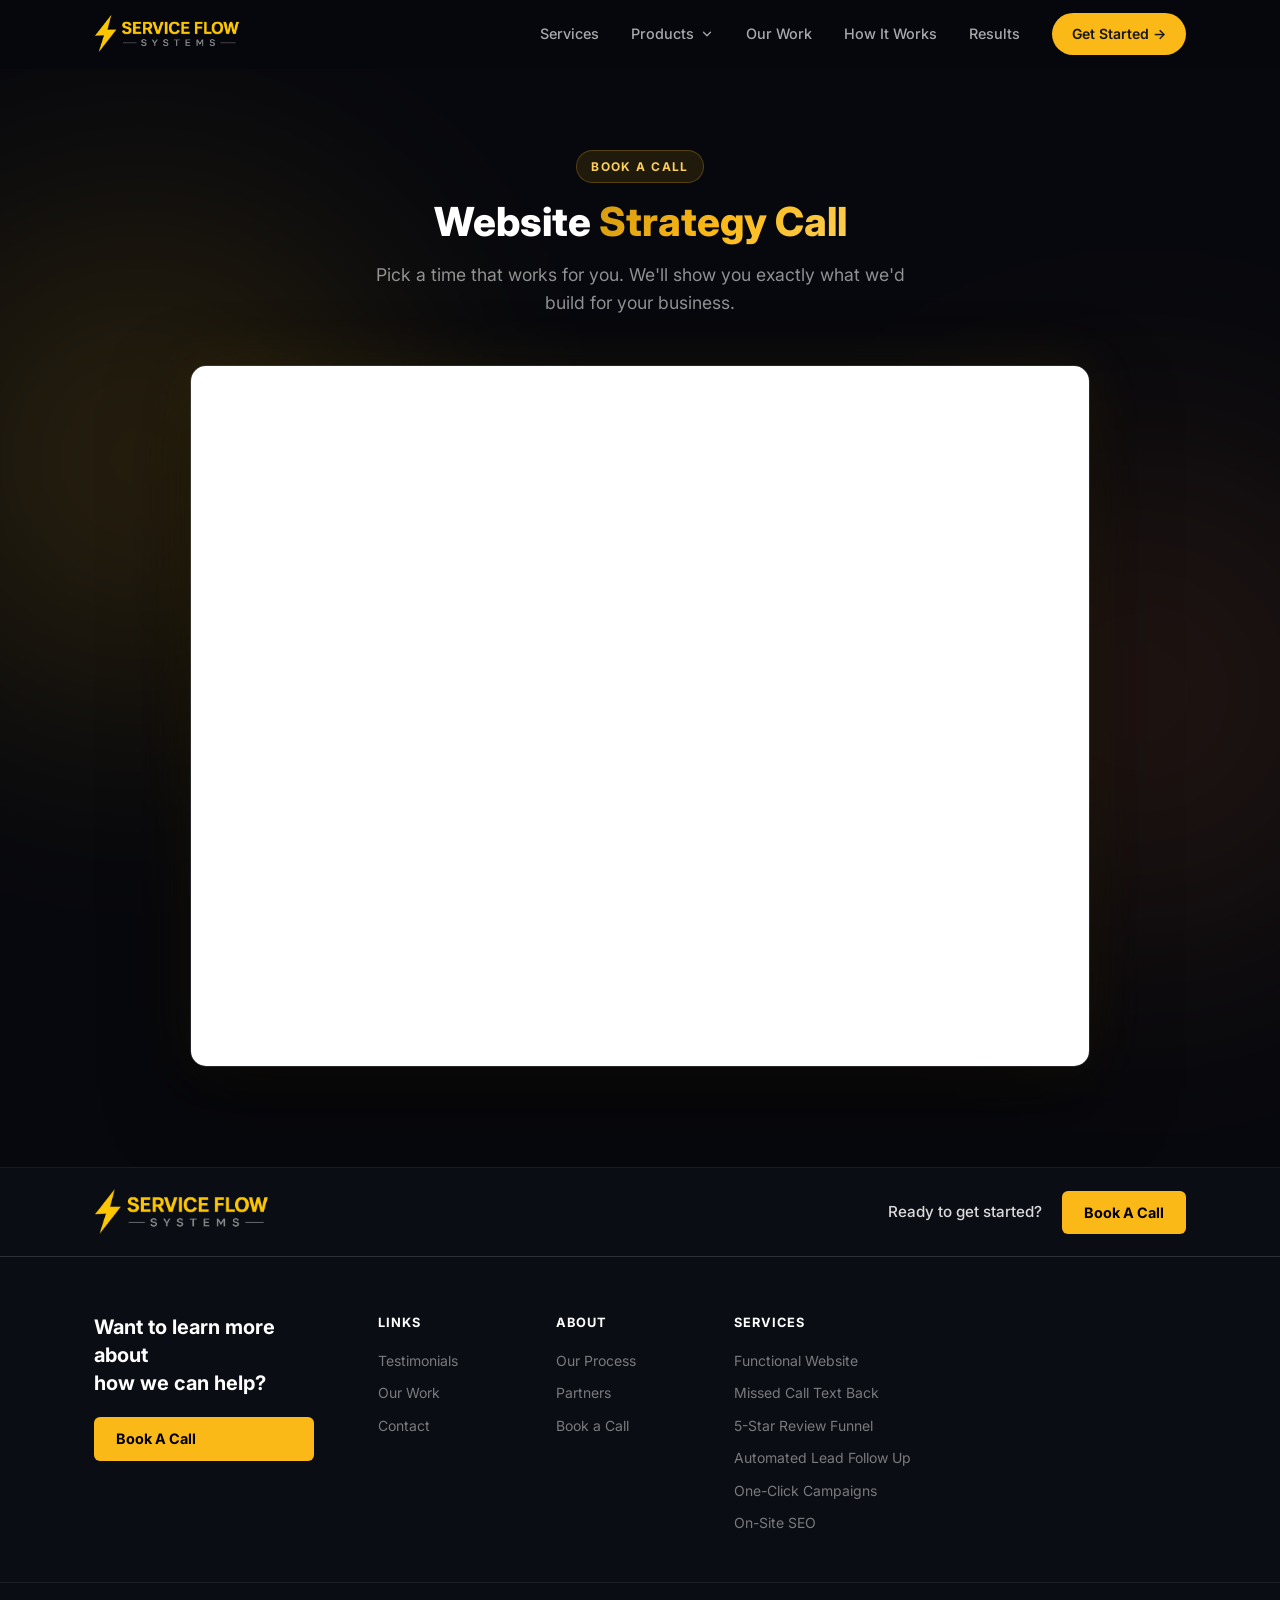
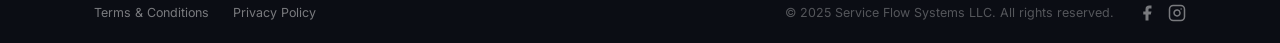
==== commit 25d9639b: "Add Our Work to nav and switch hero video to new file - Add "Our Work" link (portfolio page) to desk" ====
--- a/book-a-call.html
+++ b/book-a-call.html
@@ -32,6 +32,7 @@
             </div>
           </div>
         </li>
+        <li><a href="portfolio.html">Our Work</a></li>
         <li><a href="index.html#process">How It Works</a></li>
         <li><a href="index.html#testimonials">Results</a></li>
       </ul>
@@ -48,6 +49,7 @@
       <a href="missed-call-text-back.html" class="nav-mobile-sub">Missed Call Text Back</a>
       <a href="one-click-marketing.html" class="nav-mobile-sub">One-Click Marketing Campaigns</a>
       <a href="local-seo.html" class="nav-mobile-sub">Local SEO</a>
+      <a href="portfolio.html">Our Work</a>
       <a href="index.html#process">How It Works</a>
       <a href="index.html#testimonials">Results</a>
       <a href="book-a-call.html" class="btn btn-gold">Get Started</a>
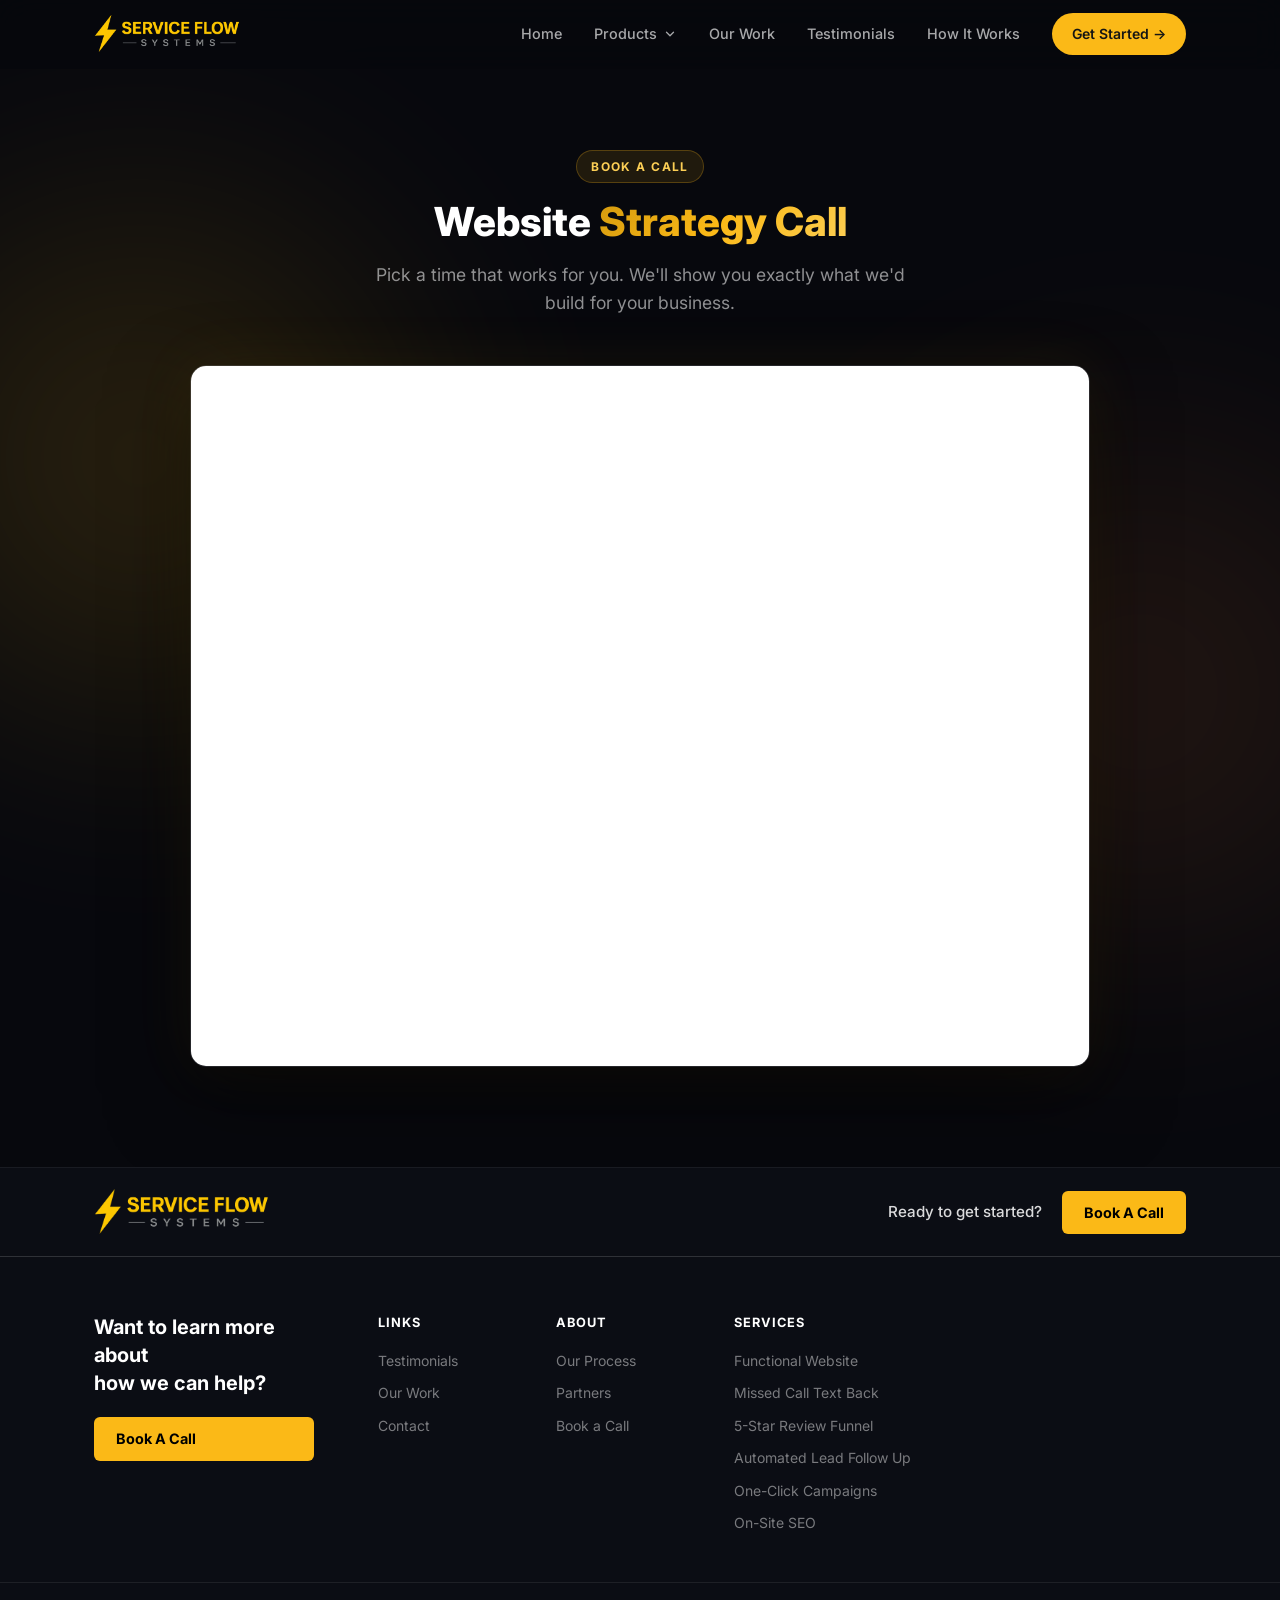
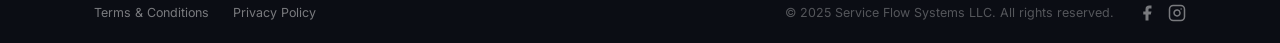
==== commit faf86db7: "Add client testimonials, homepage carousel, and nav updates - Add /testimonials page with Matt, Blai" ====
--- a/book-a-call.html
+++ b/book-a-call.html
@@ -4,6 +4,9 @@
   <meta charset="UTF-8" />
   <meta name="viewport" content="width=device-width, initial-scale=1.0" />
   <title>Book A Call | Service Flow Systems</title>
+  <link rel="icon" href="/favicon.ico" sizes="any" />
+  <link rel="icon" type="image/png" href="/favicon.png" />
+  <link rel="apple-touch-icon" href="/apple-touch-icon.png" />
   <link rel="preconnect" href="https://fonts.googleapis.com" />
   <link rel="preconnect" href="https://fonts.gstatic.com" crossorigin />
   <link href="https://fonts.googleapis.com/css2?family=Inter:wght@300;400;500;600;700;800;900&display=swap" rel="stylesheet" />
@@ -19,7 +22,7 @@
         <img src="images/logo.png" alt="Service Flow Systems" class="nav-logo-img" />
       </a>
       <ul class="nav-links">
-        <li><a href="index.html#services">Services</a></li>
+        <li><a href="index.html">Home</a></li>
         <li class="nav-dropdown">
           <button type="button" class="nav-dropdown-btn" aria-haspopup="true" aria-expanded="false">Products <svg class="nav-chevron" viewBox="0 0 24 24" fill="none" stroke="currentColor" stroke-width="2.2" stroke-linecap="round" stroke-linejoin="round"><polyline points="6 9 12 15 18 9"/></svg></button>
           <div class="nav-dropdown-menu">
@@ -33,8 +36,8 @@
           </div>
         </li>
         <li><a href="portfolio.html">Our Work</a></li>
+        <li><a href="testimonials.html">Testimonials</a></li>
         <li><a href="index.html#process">How It Works</a></li>
-        <li><a href="index.html#testimonials">Results</a></li>
       </ul>
       <a href="book-a-call.html" class="btn btn-nav">Get Started →</a>
       <button class="nav-toggle" id="navToggle">
@@ -42,7 +45,7 @@
       </button>
     </div>
     <div class="nav-mobile" id="navMobile">
-      <a href="index.html#services">Services</a>
+      <a href="index.html">Home</a>
       <span class="nav-mobile-heading">Products</span>
       <a href="functional-website.html" class="nav-mobile-sub">Functional Website</a>
       <a href="five-star-review-funnel.html" class="nav-mobile-sub">5-Star Magic Review Funnel</a>
@@ -50,8 +53,8 @@
       <a href="one-click-marketing.html" class="nav-mobile-sub">One-Click Marketing Campaigns</a>
       <a href="local-seo.html" class="nav-mobile-sub">Local SEO</a>
       <a href="portfolio.html">Our Work</a>
+      <a href="testimonials.html">Testimonials</a>
       <a href="index.html#process">How It Works</a>
-      <a href="index.html#testimonials">Results</a>
       <a href="book-a-call.html" class="btn btn-gold">Get Started</a>
     </div>
   </nav>
@@ -102,7 +105,7 @@
         <div class="footer-links">
           <div class="footer-col">
             <h4>Links</h4>
-            <a href="index.html#testimonials">Testimonials</a>
+            <a href="testimonials.html">Testimonials</a>
             <a href="index.html#work">Our Work</a>
             <a href="book-a-call.html">Contact</a>
           </div>
--- a/styles.css
+++ b/styles.css
@@ -3421,3 +3421,236 @@
 @media (min-width: 768px) {
   .video-page .systems-head .section-title { white-space: normal; }
 }
+
+/* hero: phone link under Get Started */
+.hero-cta-stack { flex-direction: column; gap: 18px; }
+.hero-phone {
+  font-size: 0.95rem;
+  color: var(--text-soft);
+  text-decoration: none;
+  transition: color 0.2s;
+}
+.hero-phone strong { color: var(--gold); font-weight: 700; }
+.hero-phone:hover { color: var(--white); }
+.hero-phone:hover strong { text-decoration: underline; }
+
+/* ── Client testimonials page ── */
+.testi-page { padding: 150px 0 90px; border-top: none; }
+.testi-page-title {
+  font-size: clamp(1.8rem, 4vw, 3rem);
+  line-height: 1.25;
+  margin-bottom: 12px;
+}
+.testi-page-sub {
+  font-size: 1.05rem;
+  color: var(--gold);
+  margin-bottom: 56px;
+}
+.testi-vgrid {
+  display: grid;
+  grid-template-columns: repeat(3, 1fr);
+  gap: 32px;
+  text-align: left;
+}
+.testi-vcard {
+  background: var(--dark-card);
+  border: 1px solid var(--dark-border);
+  border-radius: var(--radius);
+  overflow: hidden;
+  display: flex;
+  flex-direction: column;
+  transition: transform 0.25s ease, border-color 0.25s ease;
+}
+.testi-vcard:hover { transform: translateY(-4px); border-color: rgba(251,185,23,0.35); }
+
+.testi-vcard-frame {
+  position: relative;
+  aspect-ratio: 4 / 5;
+  background: #000;
+  overflow: hidden;
+}
+.testi-vcard-video {
+  display: block;
+  width: 100%;
+  height: 100%;
+  object-fit: cover;
+  cursor: pointer;
+}
+/* uncropped in fullscreen, no matter how it's cropped inline */
+.testi-vcard-video:fullscreen,
+.testi-vcard-video:-webkit-full-screen { object-fit: contain; }
+
+.testi-vcard-frame::after {
+  content: "";
+  position: absolute;
+  inset: 0;
+  background: linear-gradient(180deg, rgba(7,8,13,0.05) 45%, rgba(7,8,13,0.6) 100%);
+  pointer-events: none;
+  transition: opacity 0.3s;
+}
+.testi-vcard-frame.is-started::after { opacity: 0; }
+
+.testi-vcard-play {
+  position: absolute;
+  top: 50%; left: 50%;
+  z-index: 2;
+  width: 64px; height: 64px;
+  transform: translate(-50%, -50%);
+  display: flex; align-items: center; justify-content: center;
+  border: none;
+  border-radius: 50%;
+  cursor: pointer;
+  color: #0b0b0a;
+  background: linear-gradient(135deg, var(--gold-dark), var(--gold), var(--gold-light));
+  box-shadow: 0 10px 32px rgba(251,185,23,0.4);
+  transition: transform 0.2s ease, box-shadow 0.2s ease, opacity 0.25s ease;
+}
+.testi-vcard-play svg { width: 26px; height: 26px; margin-left: 3px; }
+.testi-vcard-play::before {
+  content: "";
+  position: absolute;
+  inset: -8px;
+  border-radius: 50%;
+  border: 2px solid rgba(251,185,23,0.5);
+  animation: heroPlayPulse 2.2s ease-out infinite;
+}
+.testi-vcard-play:hover { transform: translate(-50%, -50%) scale(1.08); box-shadow: 0 14px 40px rgba(251,185,23,0.55); }
+.testi-vcard-frame.is-started .testi-vcard-play { opacity: 0; pointer-events: none; }
+
+.testi-vcard-body { padding: 22px 24px 26px; }
+.testi-vcard .t-stars { color: var(--gold); margin-bottom: 14px; }
+.testi-vcard-quote { font-size: 0.92rem; line-height: 1.7; color: var(--text-soft); margin-bottom: 14px; }
+.testi-vcard-name { font-weight: 700; color: var(--white); }
+@media (max-width: 900px) {
+  .testi-page { padding-top: 120px; }
+  .testi-vgrid { grid-template-columns: 1fr; }
+}
+
+/* ── Testimonials carousel (homepage, above SEE OUR WORK) ── */
+.testi-carousel-section {
+  padding: 90px 0 70px;
+  background: var(--dark-alt);
+  text-align: center;
+  border-top: 1px solid rgba(255,255,255,0.06);
+  border-bottom: 1px solid rgba(255,255,255,0.06);
+}
+.testi-carousel-title {
+  margin-bottom: 12px;
+  color: var(--white);
+}
+.testi-carousel-sub {
+  font-size: 1.05rem;
+  color: var(--gold);
+  margin-bottom: 48px;
+}
+.testi-carousel {
+  display: flex;
+  align-items: center;
+  gap: 16px;
+}
+.testi-carousel-viewport {
+  flex: 1;
+  min-width: 0;
+  overflow: hidden;
+}
+.testi-carousel-track {
+  display: flex;
+  gap: 32px;
+  transition: transform 0.5s ease;
+}
+.testi-carousel-arrow {
+  background: none;
+  border: none;
+  cursor: pointer;
+  font-size: 3rem;
+  color: var(--gold);
+  line-height: 1;
+  padding: 0 4px;
+  flex-shrink: 0;
+  transition: color 0.2s;
+  user-select: none;
+}
+.testi-carousel-arrow:hover { color: var(--gold-light); }
+.testi-carousel-cta { margin-top: 40px; }
+
+/* Compact horizontal testimonial card: small video left, quote right (homepage carousel) */
+.testi-carousel-track .testi-hcard {
+  flex: 0 0 calc((100% - 32px) / 2);
+  min-width: 0;
+  display: flex;
+  align-items: stretch;
+  gap: 0;
+  height: 190px;
+  background: var(--dark-card);
+  border: 1px solid var(--dark-border);
+  border-radius: var(--radius);
+  overflow: hidden;
+  text-align: left;
+}
+.testi-hcard-media {
+  position: relative;
+  flex: 0 0 180px;
+  background: #000;
+}
+.testi-hcard-video {
+  display: block;
+  width: 100%;
+  height: 100%;
+  object-fit: cover;
+  cursor: pointer;
+}
+.testi-hcard-video:fullscreen,
+.testi-hcard-video:-webkit-full-screen { object-fit: contain; }
+.testi-hcard-play {
+  position: absolute;
+  top: 50%; left: 50%;
+  z-index: 2;
+  width: 44px; height: 44px;
+  transform: translate(-50%, -50%);
+  display: flex; align-items: center; justify-content: center;
+  border: none;
+  border-radius: 50%;
+  cursor: pointer;
+  color: #0b0b0a;
+  background: linear-gradient(135deg, var(--gold-dark), var(--gold), var(--gold-light));
+  box-shadow: 0 6px 20px rgba(251,185,23,0.4);
+  transition: transform 0.2s ease, opacity 0.25s ease;
+}
+.testi-hcard-play svg { width: 18px; height: 18px; margin-left: 2px; }
+.testi-hcard-play:hover { transform: translate(-50%, -50%) scale(1.08); }
+.testi-hcard-media.is-started .testi-hcard-play { opacity: 0; pointer-events: none; }
+
+.testi-hcard-body {
+  flex: 1;
+  min-width: 0;
+  display: flex;
+  flex-direction: column;
+  padding: 16px 18px;
+}
+.testi-hcard-body .t-stars { color: var(--gold); font-size: 0.85rem; margin-bottom: 8px; }
+.testi-hcard-quote {
+  flex: 1;
+  font-size: 0.82rem;
+  line-height: 1.5;
+  color: var(--text-soft);
+  overflow: hidden;
+  display: -webkit-box;
+  -webkit-line-clamp: 5;
+  -webkit-box-orient: vertical;
+}
+.testi-hcard-foot {
+  display: flex;
+  align-items: center;
+  justify-content: space-between;
+  gap: 10px;
+  margin-top: 10px;
+}
+.testi-hcard-name { font-weight: 700; font-size: 0.85rem; color: var(--white); }
+.testi-hcard-more { font-size: 0.8rem; font-weight: 700; color: var(--gold); white-space: nowrap; }
+.testi-hcard-more:hover { color: var(--gold-light); }
+
+@media (max-width: 700px) {
+  .testi-carousel-track .testi-hcard { flex: 0 0 100%; height: auto; }
+  .testi-hcard-media { flex-basis: 140px; }
+  .testi-hcard-quote { -webkit-line-clamp: 6; }
+}
